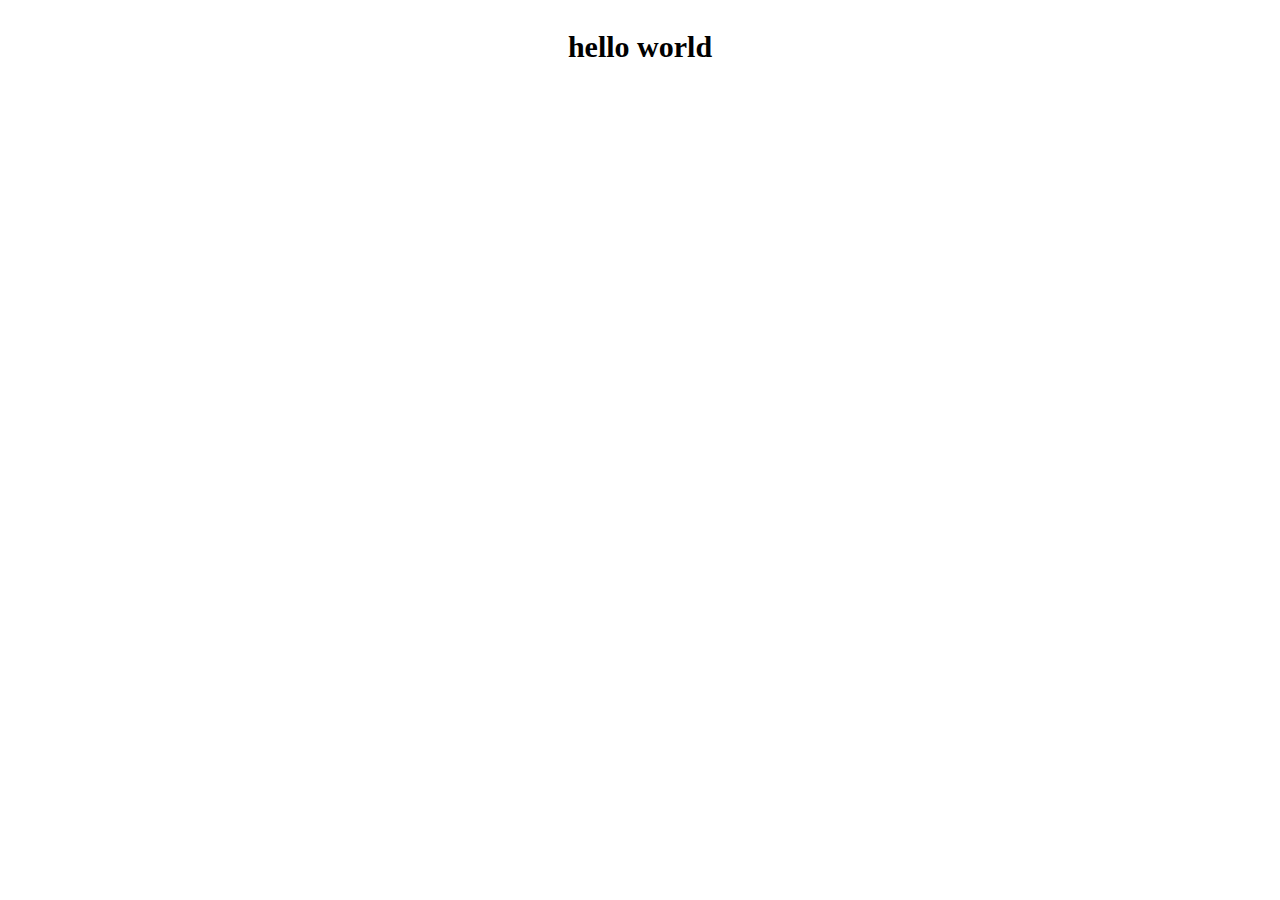
==== index.html @ 48a721a9 "test" ====
<!DOCTYPE html>
<html lang="en">
<head>
  <meta charset="UTF-8">
  <meta name="viewport" content="width=device-width, initial-scale=1.0">
  <title>Home</title>
  <link rel="stylesheet" href="./HomePage/css/index.css">
</head>
<body>
  <p>
    hello world
  </p>
  <script src="./HomePage/js/index.js"></script>
</body>
</html>
---- HomePage/css/index.css ----
p{
  font-size: 30px;
  font-weight: 600;
  text-align: center;
}
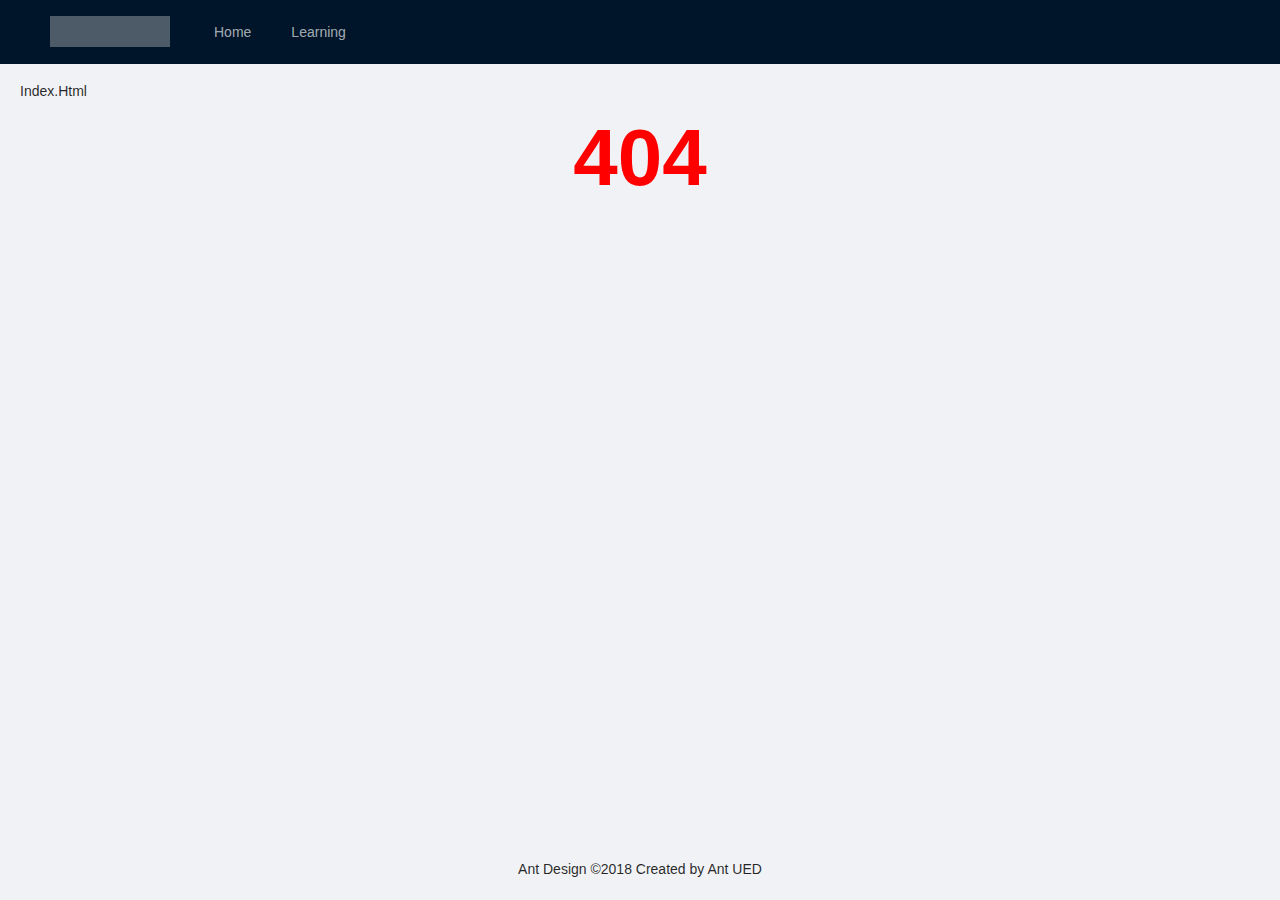
==== commit c8cfd720: "." ====
--- a/index.html
+++ b/index.html
@@ -1,15 +1 @@
-<!DOCTYPE html>
-<html lang="en">
-<head>
-  <meta charset="UTF-8">
-  <meta name="viewport" content="width=device-width, initial-scale=1.0">
-  <title>Home</title>
-  <link rel="stylesheet" href="./HomePage/css/index.css">
-</head>
-<body>
-  <p>
-    hello world
-  </p>
-  <script src="./HomePage/js/index.js"></script>
-</body>
-</html>
+<!doctype html><html lang="en"><head><meta charset="utf-8"/><link rel="icon" href="/favicon.ico"/><meta name="viewport" content="width=device-width,initial-scale=1"/><meta name="description" content="Web site created using create-react-app"/><title>React App</title><link href="/static/css/Home.196498eb.chunk.css" rel="stylesheet"><link href="/static/css/main.1b3ee5f7.chunk.css" rel="stylesheet"></head><body><noscript>You need to enable JavaScript to run this app.</noscript><div id="root"></div><script>!function(e){function t(t){for(var n,o,c=t[0],i=t[1],f=t[2],l=0,d=[];l<c.length;l++)o=c[l],Object.prototype.hasOwnProperty.call(a,o)&&a[o]&&d.push(a[o][0]),a[o]=0;for(n in i)Object.prototype.hasOwnProperty.call(i,n)&&(e[n]=i[n]);for(s&&s(t);d.length;)d.shift()();return u.push.apply(u,f||[]),r()}function r(){for(var e,t=0;t<u.length;t++){for(var r=u[t],n=!0,o=1;o<r.length;o++){var i=r[o];0!==a[i]&&(n=!1)}n&&(u.splice(t--,1),e=c(c.s=r[0]))}return e}var n={},o={6:0},a={6:0},u=[];function c(t){if(n[t])return n[t].exports;var r=n[t]={i:t,l:!1,exports:{}};return e[t].call(r.exports,r,r.exports,c),r.l=!0,r.exports}c.e=function(e){var t=[];o[e]?t.push(o[e]):0!==o[e]&&{1:1,3:1,4:1,7:1,9:1,10:1,11:1,12:1}[e]&&t.push(o[e]=new Promise((function(t,r){for(var n="static/css/"+({4:"Learning"}[e]||e)+"."+{1:"1827054a",2:"31d6cfe0",3:"cb53216a",4:"d2383e07",7:"b29476c6",8:"31d6cfe0",9:"dea8c4d2",10:"a58c45a1",11:"d4d47a6e",12:"c398d44c"}[e]+".chunk.css",a=c.p+n,u=document.getElementsByTagName("link"),i=0;i<u.length;i++){var f=(s=u[i]).getAttribute("data-href")||s.getAttribute("href");if("stylesheet"===s.rel&&(f===n||f===a))return t()}var l=document.getElementsByTagName("style");for(i=0;i<l.length;i++){var s;if((f=(s=l[i]).getAttribute("data-href"))===n||f===a)return t()}var d=document.createElement("link");d.rel="stylesheet",d.type="text/css",d.onload=t,d.onerror=function(t){var n=t&&t.target&&t.target.src||a,u=new Error("Loading CSS chunk "+e+" failed.\n("+n+")");u.code="CSS_CHUNK_LOAD_FAILED",u.request=n,delete o[e],d.parentNode.removeChild(d),r(u)},d.href=a,document.getElementsByTagName("head")[0].appendChild(d)})).then((function(){o[e]=0})));var r=a[e];if(0!==r)if(r)t.push(r[2]);else{var n=new Promise((function(t,n){r=a[e]=[t,n]}));t.push(r[2]=n);var u,i=document.createElement("script");i.charset="utf-8",i.timeout=120,c.nc&&i.setAttribute("nonce",c.nc),i.src=function(e){return c.p+"static/js/"+({4:"Learning"}[e]||e)+"."+{1:"b231ebff",2:"02b47a61",3:"0fbbfbaf",4:"65dc80e7",7:"49245a9d",8:"f3d7d1c0",9:"6855965c",10:"fd630f3b",11:"4dc9463c",12:"7bfeb279"}[e]+".chunk.js"}(e);var f=new Error;u=function(t){i.onerror=i.onload=null,clearTimeout(l);var r=a[e];if(0!==r){if(r){var n=t&&("load"===t.type?"missing":t.type),o=t&&t.target&&t.target.src;f.message="Loading chunk "+e+" failed.\n("+n+": "+o+")",f.name="ChunkLoadError",f.type=n,f.request=o,r[1](f)}a[e]=void 0}};var l=setTimeout((function(){u({type:"timeout",target:i})}),12e4);i.onerror=i.onload=u,document.head.appendChild(i)}return Promise.all(t)},c.m=e,c.c=n,c.d=function(e,t,r){c.o(e,t)||Object.defineProperty(e,t,{enumerable:!0,get:r})},c.r=function(e){"undefined"!=typeof Symbol&&Symbol.toStringTag&&Object.defineProperty(e,Symbol.toStringTag,{value:"Module"}),Object.defineProperty(e,"__esModule",{value:!0})},c.t=function(e,t){if(1&t&&(e=c(e)),8&t)return e;if(4&t&&"object"==typeof e&&e&&e.__esModule)return e;var r=Object.create(null);if(c.r(r),Object.defineProperty(r,"default",{enumerable:!0,value:e}),2&t&&"string"!=typeof e)for(var n in e)c.d(r,n,function(t){return e[t]}.bind(null,n));return r},c.n=function(e){var t=e&&e.__esModule?function(){return e.default}:function(){return e};return c.d(t,"a",t),t},c.o=function(e,t){return Object.prototype.hasOwnProperty.call(e,t)},c.p="/",c.oe=function(e){throw console.error(e),e};var i=this["webpackJsonpapp-one"]=this["webpackJsonpapp-one"]||[],f=i.push.bind(i);i.push=t,i=i.slice();for(var l=0;l<i.length;l++)t(i[l]);var s=f;r()}([])</script><script src="/static/js/Home.09c6f2a5.chunk.js"></script><script src="/static/js/main.4d17800c.chunk.js"></script></body></html>--- a/static/css/Home.196498eb.chunk.css
+++ b/static/css/Home.196498eb.chunk.css
@@ -0,0 +1 @@
+[class*=ant-]::-ms-clear,[class*=ant-] input::-ms-clear,[class*=ant-] input::-ms-reveal,[class^=ant-]::-ms-clear,[class^=ant-] input::-ms-clear,[class^=ant-] input::-ms-reveal{display:none}[class*=ant-],[class*=ant-] *,[class*=ant-] :after,[class*=ant-] :before,[class^=ant-],[class^=ant-] *,[class^=ant-] :after,[class^=ant-] :before{box-sizing:border-box}body,html{width:100%;height:100%}input::-ms-clear,input::-ms-reveal{display:none}*,:after,:before{box-sizing:border-box}html{font-family:sans-serif;line-height:1.15;-webkit-text-size-adjust:100%;-ms-text-size-adjust:100%;-ms-overflow-style:scrollbar;-webkit-tap-highlight-color:rgba(0,0,0,0)}@-ms-viewport{width:device-width}body{margin:0;color:rgba(0,0,0,.85);font-size:14px;font-family:-apple-system,BlinkMacSystemFont,"Segoe UI",Roboto,"Helvetica Neue",Arial,"Noto Sans",sans-serif,"Apple Color Emoji","Segoe UI Emoji","Segoe UI Symbol","Noto Color Emoji";font-variant:tabular-nums;line-height:1.5715;background-color:#fff;font-feature-settings:"tnum","tnum"}[tabindex="-1"]:focus{outline:none!important}hr{box-sizing:content-box;height:0;overflow:visible}h1,h2,h3,h4,h5,h6{margin-top:0;margin-bottom:.5em;color:rgba(0,0,0,.85);font-weight:500}p{margin-top:0;margin-bottom:1em}abbr[data-original-title],abbr[title]{text-decoration:underline;-webkit-text-decoration:underline dotted;text-decoration:underline dotted;border-bottom:0;cursor:help}address{margin-bottom:1em;font-style:normal;line-height:inherit}input[type=number],input[type=password],input[type=text],textarea{-webkit-appearance:none}dl,ol,ul{margin-top:0;margin-bottom:1em}ol ol,ol ul,ul ol,ul ul{margin-bottom:0}dt{font-weight:500}dd{margin-bottom:.5em;margin-left:0}blockquote{margin:0 0 1em}dfn{font-style:italic}b,strong{font-weight:bolder}small{font-size:80%}sub,sup{position:relative;font-size:75%;line-height:0;vertical-align:baseline}sub{bottom:-.25em}sup{top:-.5em}a{color:#1890ff;text-decoration:none;background-color:transparent;outline:none;cursor:pointer;transition:color .3s;-webkit-text-decoration-skip:objects}a:hover{color:#40a9ff}a:active{color:#096dd9}a:active,a:focus,a:hover{text-decoration:none;outline:0}a[disabled]{color:rgba(0,0,0,.25);cursor:not-allowed;pointer-events:none}code,kbd,pre,samp{font-size:1em;font-family:"SFMono-Regular",Consolas,"Liberation Mono",Menlo,Courier,monospace}pre{margin-top:0;margin-bottom:1em;overflow:auto}figure{margin:0 0 1em}img{vertical-align:middle;border-style:none}svg:not(:root){overflow:hidden}[role=button],a,area,button,input:not([type=range]),label,select,summary,textarea{touch-action:manipulation}table{border-collapse:collapse}caption{padding-top:.75em;padding-bottom:.3em;color:rgba(0,0,0,.45);text-align:left;caption-side:bottom}th{text-align:inherit}button,input,optgroup,select,textarea{margin:0;color:inherit;font-size:inherit;font-family:inherit;line-height:inherit}button,input{overflow:visible}button,select{text-transform:none}[type=reset],[type=submit],button,html [type=button]{-webkit-appearance:button}[type=button]::-moz-focus-inner,[type=reset]::-moz-focus-inner,[type=submit]::-moz-focus-inner,button::-moz-focus-inner{padding:0;border-style:none}input[type=checkbox],input[type=radio]{box-sizing:border-box;padding:0}input[type=date],input[type=datetime-local],input[type=month],input[type=time]{-webkit-appearance:listbox}textarea{overflow:auto;resize:vertical}fieldset{min-width:0;margin:0;padding:0;border:0}legend{display:block;width:100%;max-width:100%;margin-bottom:.5em;padding:0;color:inherit;font-size:1.5em;line-height:inherit;white-space:normal}progress{vertical-align:baseline}[type=number]::-webkit-inner-spin-button,[type=number]::-webkit-outer-spin-button{height:auto}[type=search]{outline-offset:-2px;-webkit-appearance:none}[type=search]::-webkit-search-cancel-button,[type=search]::-webkit-search-decoration{-webkit-appearance:none}::-webkit-file-upload-button{font:inherit;-webkit-appearance:button}output{display:inline-block}summary{display:list-item}template{display:none}[hidden]{display:none!important}mark{padding:.2em;background-color:#feffe6}::-moz-selection{color:#fff;background:#1890ff}::selection{color:#fff;background:#1890ff}.clearfix:after,.clearfix:before{display:table;content:""}.clearfix:after{clear:both}.anticon{display:inline-block;color:inherit;font-style:normal;line-height:0;text-align:center;text-transform:none;vertical-align:-.125em;text-rendering:optimizeLegibility;-webkit-font-smoothing:antialiased;-moz-osx-font-smoothing:grayscale}.anticon>*{line-height:1}.anticon svg{display:inline-block}.anticon:before{display:none}.anticon .anticon-icon{display:block}.anticon[tabindex]{cursor:pointer}.anticon-spin,.anticon-spin:before{display:inline-block;-webkit-animation:loadingCircle 1s linear infinite;animation:loadingCircle 1s linear infinite}.ant-fade-appear,.ant-fade-enter,.ant-fade-leave{-webkit-animation-duration:.2s;animation-duration:.2s;-webkit-animation-fill-mode:both;animation-fill-mode:both;-webkit-animation-play-state:paused;animation-play-state:paused}.ant-fade-appear.ant-fade-appear-active,.ant-fade-enter.ant-fade-enter-active{-webkit-animation-name:antFadeIn;animation-name:antFadeIn;-webkit-animation-play-state:running;animation-play-state:running}.ant-fade-leave.ant-fade-leave-active{-webkit-animation-name:antFadeOut;animation-name:antFadeOut;-webkit-animation-play-state:running;animation-play-state:running;pointer-events:none}.ant-fade-appear,.ant-fade-enter{opacity:0}.ant-fade-appear,.ant-fade-enter,.ant-fade-leave{-webkit-animation-timing-function:linear;animation-timing-function:linear}@-webkit-keyframes antFadeIn{0%{opacity:0}to{opacity:1}}@keyframes antFadeIn{0%{opacity:0}to{opacity:1}}@-webkit-keyframes antFadeOut{0%{opacity:1}to{opacity:0}}@keyframes antFadeOut{0%{opacity:1}to{opacity:0}}.ant-move-up-appear,.ant-move-up-enter,.ant-move-up-leave{-webkit-animation-duration:.2s;animation-duration:.2s;-webkit-animation-fill-mode:both;animation-fill-mode:both;-webkit-animation-play-state:paused;animation-play-state:paused}.ant-move-up-appear.ant-move-up-appear-active,.ant-move-up-enter.ant-move-up-enter-active{-webkit-animation-name:antMoveUpIn;animation-name:antMoveUpIn;-webkit-animation-play-state:running;animation-play-state:running}.ant-move-up-leave.ant-move-up-leave-active{-webkit-animation-name:antMoveUpOut;animation-name:antMoveUpOut;-webkit-animation-play-state:running;animation-play-state:running;pointer-events:none}.ant-move-up-appear,.ant-move-up-enter{opacity:0;-webkit-animation-timing-function:cubic-bezier(.08,.82,.17,1);animation-timing-function:cubic-bezier(.08,.82,.17,1)}.ant-move-up-leave{-webkit-animation-timing-function:cubic-bezier(.6,.04,.98,.34);animation-timing-function:cubic-bezier(.6,.04,.98,.34)}.ant-move-down-appear,.ant-move-down-enter,.ant-move-down-leave{-webkit-animation-duration:.2s;animation-duration:.2s;-webkit-animation-fill-mode:both;animation-fill-mode:both;-webkit-animation-play-state:paused;animation-play-state:paused}.ant-move-down-appear.ant-move-down-appear-active,.ant-move-down-enter.ant-move-down-enter-active{-webkit-animation-name:antMoveDownIn;animation-name:antMoveDownIn;-webkit-animation-play-state:running;animation-play-state:running}.ant-move-down-leave.ant-move-down-leave-active{-webkit-animation-name:antMoveDownOut;animation-name:antMoveDownOut;-webkit-animation-play-state:running;animation-play-state:running;pointer-events:none}.ant-move-down-appear,.ant-move-down-enter{opacity:0;-webkit-animation-timing-function:cubic-bezier(.08,.82,.17,1);animation-timing-function:cubic-bezier(.08,.82,.17,1)}.ant-move-down-leave{-webkit-animation-timing-function:cubic-bezier(.6,.04,.98,.34);animation-timing-function:cubic-bezier(.6,.04,.98,.34)}.ant-move-left-appear,.ant-move-left-enter,.ant-move-left-leave{-webkit-animation-duration:.2s;animation-duration:.2s;-webkit-animation-fill-mode:both;animation-fill-mode:both;-webkit-animation-play-state:paused;animation-play-state:paused}.ant-move-left-appear.ant-move-left-appear-active,.ant-move-left-enter.ant-move-left-enter-active{-webkit-animation-name:antMoveLeftIn;animation-name:antMoveLeftIn;-webkit-animation-play-state:running;animation-play-state:running}.ant-move-left-leave.ant-move-left-leave-active{-webkit-animation-name:antMoveLeftOut;animation-name:antMoveLeftOut;-webkit-animation-play-state:running;animation-play-state:running;pointer-events:none}.ant-move-left-appear,.ant-move-left-enter{opacity:0;-webkit-animation-timing-function:cubic-bezier(.08,.82,.17,1);animation-timing-function:cubic-bezier(.08,.82,.17,1)}.ant-move-left-leave{-webkit-animation-timing-function:cubic-bezier(.6,.04,.98,.34);animation-timing-function:cubic-bezier(.6,.04,.98,.34)}.ant-move-right-appear,.ant-move-right-enter,.ant-move-right-leave{-webkit-animation-duration:.2s;animation-duration:.2s;-webkit-animation-fill-mode:both;animation-fill-mode:both;-webkit-animation-play-state:paused;animation-play-state:paused}.ant-move-right-appear.ant-move-right-appear-active,.ant-move-right-enter.ant-move-right-enter-active{-webkit-animation-name:antMoveRightIn;animation-name:antMoveRightIn;-webkit-animation-play-state:running;animation-play-state:running}.ant-move-right-leave.ant-move-right-leave-active{-webkit-animation-name:antMoveRightOut;animation-name:antMoveRightOut;-webkit-animation-play-state:running;animation-play-state:running;pointer-events:none}.ant-move-right-appear,.ant-move-right-enter{opacity:0;-webkit-animation-timing-function:cubic-bezier(.08,.82,.17,1);animation-timing-function:cubic-bezier(.08,.82,.17,1)}.ant-move-right-leave{-webkit-animation-timing-function:cubic-bezier(.6,.04,.98,.34);animation-timing-function:cubic-bezier(.6,.04,.98,.34)}@-webkit-keyframes antMoveDownIn{0%{transform:translateY(100%);transform-origin:0 0;opacity:0}to{transform:translateY(0);transform-origin:0 0;opacity:1}}@keyframes antMoveDownIn{0%{transform:translateY(100%);transform-origin:0 0;opacity:0}to{transform:translateY(0);transform-origin:0 0;opacity:1}}@-webkit-keyframes antMoveDownOut{0%{transform:translateY(0);transform-origin:0 0;opacity:1}to{transform:translateY(100%);transform-origin:0 0;opacity:0}}@keyframes antMoveDownOut{0%{transform:translateY(0);transform-origin:0 0;opacity:1}to{transform:translateY(100%);transform-origin:0 0;opacity:0}}@-webkit-keyframes antMoveLeftIn{0%{transform:translateX(-100%);transform-origin:0 0;opacity:0}to{transform:translateX(0);transform-origin:0 0;opacity:1}}@keyframes antMoveLeftIn{0%{transform:translateX(-100%);transform-origin:0 0;opacity:0}to{transform:translateX(0);transform-origin:0 0;opacity:1}}@-webkit-keyframes antMoveLeftOut{0%{transform:translateX(0);transform-origin:0 0;opacity:1}to{transform:translateX(-100%);transform-origin:0 0;opacity:0}}@keyframes antMoveLeftOut{0%{transform:translateX(0);transform-origin:0 0;opacity:1}to{transform:translateX(-100%);transform-origin:0 0;opacity:0}}@-webkit-keyframes antMoveRightIn{0%{transform:translateX(100%);transform-origin:0 0;opacity:0}to{transform:translateX(0);transform-origin:0 0;opacity:1}}@keyframes antMoveRightIn{0%{transform:translateX(100%);transform-origin:0 0;opacity:0}to{transform:translateX(0);transform-origin:0 0;opacity:1}}@-webkit-keyframes antMoveRightOut{0%{transform:translateX(0);transform-origin:0 0;opacity:1}to{transform:translateX(100%);transform-origin:0 0;opacity:0}}@keyframes antMoveRightOut{0%{transform:translateX(0);transform-origin:0 0;opacity:1}to{transform:translateX(100%);transform-origin:0 0;opacity:0}}@-webkit-keyframes antMoveUpIn{0%{transform:translateY(-100%);transform-origin:0 0;opacity:0}to{transform:translateY(0);transform-origin:0 0;opacity:1}}@keyframes antMoveUpIn{0%{transform:translateY(-100%);transform-origin:0 0;opacity:0}to{transform:translateY(0);transform-origin:0 0;opacity:1}}@-webkit-keyframes antMoveUpOut{0%{transform:translateY(0);transform-origin:0 0;opacity:1}to{transform:translateY(-100%);transform-origin:0 0;opacity:0}}@keyframes antMoveUpOut{0%{transform:translateY(0);transform-origin:0 0;opacity:1}to{transform:translateY(-100%);transform-origin:0 0;opacity:0}}@-webkit-keyframes loadingCircle{to{transform:rotate(1turn)}}@keyframes loadingCircle{to{transform:rotate(1turn)}}[ant-click-animating-without-extra-node=true],[ant-click-animating=true]{position:relative}html{--antd-wave-shadow-color:#1890ff;--scroll-bar:0}.ant-click-animating-node,[ant-click-animating-without-extra-node=true]:after{position:absolute;top:0;right:0;bottom:0;left:0;display:block;border-radius:inherit;box-shadow:0 0 0 0 #1890ff;box-shadow:0 0 0 0 var(--antd-wave-shadow-color);opacity:.2;-webkit-animation:fadeEffect 2s cubic-bezier(.08,.82,.17,1),waveEffect .4s cubic-bezier(.08,.82,.17,1);animation:fadeEffect 2s cubic-bezier(.08,.82,.17,1),waveEffect .4s cubic-bezier(.08,.82,.17,1);-webkit-animation-fill-mode:forwards;animation-fill-mode:forwards;content:"";pointer-events:none}@-webkit-keyframes waveEffect{to{box-shadow:0 0 0 #1890ff;box-shadow:0 0 0 6px #1890ff;box-shadow:0 0 0 6px var(--antd-wave-shadow-color)}}@keyframes waveEffect{to{box-shadow:0 0 0 #1890ff;box-shadow:0 0 0 6px #1890ff;box-shadow:0 0 0 6px var(--antd-wave-shadow-color)}}@-webkit-keyframes fadeEffect{to{opacity:0}}@keyframes fadeEffect{to{opacity:0}}.ant-slide-up-appear,.ant-slide-up-enter,.ant-slide-up-leave{-webkit-animation-duration:.2s;animation-duration:.2s;-webkit-animation-fill-mode:both;animation-fill-mode:both;-webkit-animation-play-state:paused;animation-play-state:paused}.ant-slide-up-appear.ant-slide-up-appear-active,.ant-slide-up-enter.ant-slide-up-enter-active{-webkit-animation-name:antSlideUpIn;animation-name:antSlideUpIn;-webkit-animation-play-state:running;animation-play-state:running}.ant-slide-up-leave.ant-slide-up-leave-active{-webkit-animation-name:antSlideUpOut;animation-name:antSlideUpOut;-webkit-animation-play-state:running;animation-play-state:running;pointer-events:none}.ant-slide-up-appear,.ant-slide-up-enter{opacity:0;-webkit-animation-timing-function:cubic-bezier(.23,1,.32,1);animation-timing-function:cubic-bezier(.23,1,.32,1)}.ant-slide-up-leave{-webkit-animation-timing-function:cubic-bezier(.755,.05,.855,.06);animation-timing-function:cubic-bezier(.755,.05,.855,.06)}.ant-slide-down-appear,.ant-slide-down-enter,.ant-slide-down-leave{-webkit-animation-duration:.2s;animation-duration:.2s;-webkit-animation-fill-mode:both;animation-fill-mode:both;-webkit-animation-play-state:paused;animation-play-state:paused}.ant-slide-down-appear.ant-slide-down-appear-active,.ant-slide-down-enter.ant-slide-down-enter-active{-webkit-animation-name:antSlideDownIn;animation-name:antSlideDownIn;-webkit-animation-play-state:running;animation-play-state:running}.ant-slide-down-leave.ant-slide-down-leave-active{-webkit-animation-name:antSlideDownOut;animation-name:antSlideDownOut;-webkit-animation-play-state:running;animation-play-state:running;pointer-events:none}.ant-slide-down-appear,.ant-slide-down-enter{opacity:0;-webkit-animation-timing-function:cubic-bezier(.23,1,.32,1);animation-timing-function:cubic-bezier(.23,1,.32,1)}.ant-slide-down-leave{-webkit-animation-timing-function:cubic-bezier(.755,.05,.855,.06);animation-timing-function:cubic-bezier(.755,.05,.855,.06)}.ant-slide-left-appear,.ant-slide-left-enter,.ant-slide-left-leave{-webkit-animation-duration:.2s;animation-duration:.2s;-webkit-animation-fill-mode:both;animation-fill-mode:both;-webkit-animation-play-state:paused;animation-play-state:paused}.ant-slide-left-appear.ant-slide-left-appear-active,.ant-slide-left-enter.ant-slide-left-enter-active{-webkit-animation-name:antSlideLeftIn;animation-name:antSlideLeftIn;-webkit-animation-play-state:running;animation-play-state:running}.ant-slide-left-leave.ant-slide-left-leave-active{-webkit-animation-name:antSlideLeftOut;animation-name:antSlideLeftOut;-webkit-animation-play-state:running;animation-play-state:running;pointer-events:none}.ant-slide-left-appear,.ant-slide-left-enter{opacity:0;-webkit-animation-timing-function:cubic-bezier(.23,1,.32,1);animation-timing-function:cubic-bezier(.23,1,.32,1)}.ant-slide-left-leave{-webkit-animation-timing-function:cubic-bezier(.755,.05,.855,.06);animation-timing-function:cubic-bezier(.755,.05,.855,.06)}.ant-slide-right-appear,.ant-slide-right-enter,.ant-slide-right-leave{-webkit-animation-duration:.2s;animation-duration:.2s;-webkit-animation-fill-mode:both;animation-fill-mode:both;-webkit-animation-play-state:paused;animation-play-state:paused}.ant-slide-right-appear.ant-slide-right-appear-active,.ant-slide-right-enter.ant-slide-right-enter-active{-webkit-animation-name:antSlideRightIn;animation-name:antSlideRightIn;-webkit-animation-play-state:running;animation-play-state:running}.ant-slide-right-leave.ant-slide-right-leave-active{-webkit-animation-name:antSlideRightOut;animation-name:antSlideRightOut;-webkit-animation-play-state:running;animation-play-state:running;pointer-events:none}.ant-slide-right-appear,.ant-slide-right-enter{opacity:0;-webkit-animation-timing-function:cubic-bezier(.23,1,.32,1);animation-timing-function:cubic-bezier(.23,1,.32,1)}.ant-slide-right-leave{-webkit-animation-timing-function:cubic-bezier(.755,.05,.855,.06);animation-timing-function:cubic-bezier(.755,.05,.855,.06)}@-webkit-keyframes antSlideUpIn{0%{transform:scaleY(.8);transform-origin:0 0;opacity:0}to{transform:scaleY(1);transform-origin:0 0;opacity:1}}@keyframes antSlideUpIn{0%{transform:scaleY(.8);transform-origin:0 0;opacity:0}to{transform:scaleY(1);transform-origin:0 0;opacity:1}}@-webkit-keyframes antSlideUpOut{0%{transform:scaleY(1);transform-origin:0 0;opacity:1}to{transform:scaleY(.8);transform-origin:0 0;opacity:0}}@keyframes antSlideUpOut{0%{transform:scaleY(1);transform-origin:0 0;opacity:1}to{transform:scaleY(.8);transform-origin:0 0;opacity:0}}@-webkit-keyframes antSlideDownIn{0%{transform:scaleY(.8);transform-origin:100% 100%;opacity:0}to{transform:scaleY(1);transform-origin:100% 100%;opacity:1}}@keyframes antSlideDownIn{0%{transform:scaleY(.8);transform-origin:100% 100%;opacity:0}to{transform:scaleY(1);transform-origin:100% 100%;opacity:1}}@-webkit-keyframes antSlideDownOut{0%{transform:scaleY(1);transform-origin:100% 100%;opacity:1}to{transform:scaleY(.8);transform-origin:100% 100%;opacity:0}}@keyframes antSlideDownOut{0%{transform:scaleY(1);transform-origin:100% 100%;opacity:1}to{transform:scaleY(.8);transform-origin:100% 100%;opacity:0}}@-webkit-keyframes antSlideLeftIn{0%{transform:scaleX(.8);transform-origin:0 0;opacity:0}to{transform:scaleX(1);transform-origin:0 0;opacity:1}}@keyframes antSlideLeftIn{0%{transform:scaleX(.8);transform-origin:0 0;opacity:0}to{transform:scaleX(1);transform-origin:0 0;opacity:1}}@-webkit-keyframes antSlideLeftOut{0%{transform:scaleX(1);transform-origin:0 0;opacity:1}to{transform:scaleX(.8);transform-origin:0 0;opacity:0}}@keyframes antSlideLeftOut{0%{transform:scaleX(1);transform-origin:0 0;opacity:1}to{transform:scaleX(.8);transform-origin:0 0;opacity:0}}@-webkit-keyframes antSlideRightIn{0%{transform:scaleX(.8);transform-origin:100% 0;opacity:0}to{transform:scaleX(1);transform-origin:100% 0;opacity:1}}@keyframes antSlideRightIn{0%{transform:scaleX(.8);transform-origin:100% 0;opacity:0}to{transform:scaleX(1);transform-origin:100% 0;opacity:1}}@-webkit-keyframes antSlideRightOut{0%{transform:scaleX(1);transform-origin:100% 0;opacity:1}to{transform:scaleX(.8);transform-origin:100% 0;opacity:0}}@keyframes antSlideRightOut{0%{transform:scaleX(1);transform-origin:100% 0;opacity:1}to{transform:scaleX(.8);transform-origin:100% 0;opacity:0}}.ant-zoom-appear,.ant-zoom-enter,.ant-zoom-leave{-webkit-animation-duration:.2s;animation-duration:.2s;-webkit-animation-fill-mode:both;animation-fill-mode:both;-webkit-animation-play-state:paused;animation-play-state:paused}.ant-zoom-appear.ant-zoom-appear-active,.ant-zoom-enter.ant-zoom-enter-active{-webkit-animation-name:antZoomIn;animation-name:antZoomIn;-webkit-animation-play-state:running;animation-play-state:running}.ant-zoom-leave.ant-zoom-leave-active{-webkit-animation-name:antZoomOut;animation-name:antZoomOut;-webkit-animation-play-state:running;animation-play-state:running;pointer-events:none}.ant-zoom-appear,.ant-zoom-enter{transform:scale(0);opacity:0;-webkit-animation-timing-function:cubic-bezier(.08,.82,.17,1);animation-timing-function:cubic-bezier(.08,.82,.17,1)}.ant-zoom-appear-prepare,.ant-zoom-enter-prepare{transform:none}.ant-zoom-leave{-webkit-animation-timing-function:cubic-bezier(.78,.14,.15,.86);animation-timing-function:cubic-bezier(.78,.14,.15,.86)}.ant-zoom-big-appear,.ant-zoom-big-enter,.ant-zoom-big-leave{-webkit-animation-duration:.2s;animation-duration:.2s;-webkit-animation-fill-mode:both;animation-fill-mode:both;-webkit-animation-play-state:paused;animation-play-state:paused}.ant-zoom-big-appear.ant-zoom-big-appear-active,.ant-zoom-big-enter.ant-zoom-big-enter-active{-webkit-animation-name:antZoomBigIn;animation-name:antZoomBigIn;-webkit-animation-play-state:running;animation-play-state:running}.ant-zoom-big-leave.ant-zoom-big-leave-active{-webkit-animation-name:antZoomBigOut;animation-name:antZoomBigOut;-webkit-animation-play-state:running;animation-play-state:running;pointer-events:none}.ant-zoom-big-appear,.ant-zoom-big-enter{transform:scale(0);opacity:0;-webkit-animation-timing-function:cubic-bezier(.08,.82,.17,1);animation-timing-function:cubic-bezier(.08,.82,.17,1)}.ant-zoom-big-appear-prepare,.ant-zoom-big-enter-prepare{transform:none}.ant-zoom-big-leave{-webkit-animation-timing-function:cubic-bezier(.78,.14,.15,.86);animation-timing-function:cubic-bezier(.78,.14,.15,.86)}.ant-zoom-big-fast-appear,.ant-zoom-big-fast-enter,.ant-zoom-big-fast-leave{-webkit-animation-duration:.1s;animation-duration:.1s;-webkit-animation-fill-mode:both;animation-fill-mode:both;-webkit-animation-play-state:paused;animation-play-state:paused}.ant-zoom-big-fast-appear.ant-zoom-big-fast-appear-active,.ant-zoom-big-fast-enter.ant-zoom-big-fast-enter-active{-webkit-animation-name:antZoomBigIn;animation-name:antZoomBigIn;-webkit-animation-play-state:running;animation-play-state:running}.ant-zoom-big-fast-leave.ant-zoom-big-fast-leave-active{-webkit-animation-name:antZoomBigOut;animation-name:antZoomBigOut;-webkit-animation-play-state:running;animation-play-state:running;pointer-events:none}.ant-zoom-big-fast-appear,.ant-zoom-big-fast-enter{transform:scale(0);opacity:0;-webkit-animation-timing-function:cubic-bezier(.08,.82,.17,1);animation-timing-function:cubic-bezier(.08,.82,.17,1)}.ant-zoom-big-fast-appear-prepare,.ant-zoom-big-fast-enter-prepare{transform:none}.ant-zoom-big-fast-leave{-webkit-animation-timing-function:cubic-bezier(.78,.14,.15,.86);animation-timing-function:cubic-bezier(.78,.14,.15,.86)}.ant-zoom-up-appear,.ant-zoom-up-enter,.ant-zoom-up-leave{-webkit-animation-duration:.2s;animation-duration:.2s;-webkit-animation-fill-mode:both;animation-fill-mode:both;-webkit-animation-play-state:paused;animation-play-state:paused}.ant-zoom-up-appear.ant-zoom-up-appear-active,.ant-zoom-up-enter.ant-zoom-up-enter-active{-webkit-animation-name:antZoomUpIn;animation-name:antZoomUpIn;-webkit-animation-play-state:running;animation-play-state:running}.ant-zoom-up-leave.ant-zoom-up-leave-active{-webkit-animation-name:antZoomUpOut;animation-name:antZoomUpOut;-webkit-animation-play-state:running;animation-play-state:running;pointer-events:none}.ant-zoom-up-appear,.ant-zoom-up-enter{transform:scale(0);opacity:0;-webkit-animation-timing-function:cubic-bezier(.08,.82,.17,1);animation-timing-function:cubic-bezier(.08,.82,.17,1)}.ant-zoom-up-appear-prepare,.ant-zoom-up-enter-prepare{transform:none}.ant-zoom-up-leave{-webkit-animation-timing-function:cubic-bezier(.78,.14,.15,.86);animation-timing-function:cubic-bezier(.78,.14,.15,.86)}.ant-zoom-down-appear,.ant-zoom-down-enter,.ant-zoom-down-leave{-webkit-animation-duration:.2s;animation-duration:.2s;-webkit-animation-fill-mode:both;animation-fill-mode:both;-webkit-animation-play-state:paused;animation-play-state:paused}.ant-zoom-down-appear.ant-zoom-down-appear-active,.ant-zoom-down-enter.ant-zoom-down-enter-active{-webkit-animation-name:antZoomDownIn;animation-name:antZoomDownIn;-webkit-animation-play-state:running;animation-play-state:running}.ant-zoom-down-leave.ant-zoom-down-leave-active{-webkit-animation-name:antZoomDownOut;animation-name:antZoomDownOut;-webkit-animation-play-state:running;animation-play-state:running;pointer-events:none}.ant-zoom-down-appear,.ant-zoom-down-enter{transform:scale(0);opacity:0;-webkit-animation-timing-function:cubic-bezier(.08,.82,.17,1);animation-timing-function:cubic-bezier(.08,.82,.17,1)}.ant-zoom-down-appear-prepare,.ant-zoom-down-enter-prepare{transform:none}.ant-zoom-down-leave{-webkit-animation-timing-function:cubic-bezier(.78,.14,.15,.86);animation-timing-function:cubic-bezier(.78,.14,.15,.86)}.ant-zoom-left-appear,.ant-zoom-left-enter,.ant-zoom-left-leave{-webkit-animation-duration:.2s;animation-duration:.2s;-webkit-animation-fill-mode:both;animation-fill-mode:both;-webkit-animation-play-state:paused;animation-play-state:paused}.ant-zoom-left-appear.ant-zoom-left-appear-active,.ant-zoom-left-enter.ant-zoom-left-enter-active{-webkit-animation-name:antZoomLeftIn;animation-name:antZoomLeftIn;-webkit-animation-play-state:running;animation-play-state:running}.ant-zoom-left-leave.ant-zoom-left-leave-active{-webkit-animation-name:antZoomLeftOut;animation-name:antZoomLeftOut;-webkit-animation-play-state:running;animation-play-state:running;pointer-events:none}.ant-zoom-left-appear,.ant-zoom-left-enter{transform:scale(0);opacity:0;-webkit-animation-timing-function:cubic-bezier(.08,.82,.17,1);animation-timing-function:cubic-bezier(.08,.82,.17,1)}.ant-zoom-left-appear-prepare,.ant-zoom-left-enter-prepare{transform:none}.ant-zoom-left-leave{-webkit-animation-timing-function:cubic-bezier(.78,.14,.15,.86);animation-timing-function:cubic-bezier(.78,.14,.15,.86)}.ant-zoom-right-appear,.ant-zoom-right-enter,.ant-zoom-right-leave{-webkit-animation-duration:.2s;animation-duration:.2s;-webkit-animation-fill-mode:both;animation-fill-mode:both;-webkit-animation-play-state:paused;animation-play-state:paused}.ant-zoom-right-appear.ant-zoom-right-appear-active,.ant-zoom-right-enter.ant-zoom-right-enter-active{-webkit-animation-name:antZoomRightIn;animation-name:antZoomRightIn;-webkit-animation-play-state:running;animation-play-state:running}.ant-zoom-right-leave.ant-zoom-right-leave-active{-webkit-animation-name:antZoomRightOut;animation-name:antZoomRightOut;-webkit-animation-play-state:running;animation-play-state:running;pointer-events:none}.ant-zoom-right-appear,.ant-zoom-right-enter{transform:scale(0);opacity:0;-webkit-animation-timing-function:cubic-bezier(.08,.82,.17,1);animation-timing-function:cubic-bezier(.08,.82,.17,1)}.ant-zoom-right-appear-prepare,.ant-zoom-right-enter-prepare{transform:none}.ant-zoom-right-leave{-webkit-animation-timing-function:cubic-bezier(.78,.14,.15,.86);animation-timing-function:cubic-bezier(.78,.14,.15,.86)}@-webkit-keyframes antZoomIn{0%{transform:scale(.2);opacity:0}to{transform:scale(1);opacity:1}}@keyframes antZoomIn{0%{transform:scale(.2);opacity:0}to{transform:scale(1);opacity:1}}@-webkit-keyframes antZoomOut{0%{transform:scale(1)}to{transform:scale(.2);opacity:0}}@keyframes antZoomOut{0%{transform:scale(1)}to{transform:scale(.2);opacity:0}}@-webkit-keyframes antZoomBigIn{0%{transform:scale(.8);opacity:0}to{transform:scale(1);opacity:1}}@keyframes antZoomBigIn{0%{transform:scale(.8);opacity:0}to{transform:scale(1);opacity:1}}@-webkit-keyframes antZoomBigOut{0%{transform:scale(1)}to{transform:scale(.8);opacity:0}}@keyframes antZoomBigOut{0%{transform:scale(1)}to{transform:scale(.8);opacity:0}}@-webkit-keyframes antZoomUpIn{0%{transform:scale(.8);transform-origin:50% 0;opacity:0}to{transform:scale(1);transform-origin:50% 0}}@keyframes antZoomUpIn{0%{transform:scale(.8);transform-origin:50% 0;opacity:0}to{transform:scale(1);transform-origin:50% 0}}@-webkit-keyframes antZoomUpOut{0%{transform:scale(1);transform-origin:50% 0}to{transform:scale(.8);transform-origin:50% 0;opacity:0}}@keyframes antZoomUpOut{0%{transform:scale(1);transform-origin:50% 0}to{transform:scale(.8);transform-origin:50% 0;opacity:0}}@-webkit-keyframes antZoomLeftIn{0%{transform:scale(.8);transform-origin:0 50%;opacity:0}to{transform:scale(1);transform-origin:0 50%}}@keyframes antZoomLeftIn{0%{transform:scale(.8);transform-origin:0 50%;opacity:0}to{transform:scale(1);transform-origin:0 50%}}@-webkit-keyframes antZoomLeftOut{0%{transform:scale(1);transform-origin:0 50%}to{transform:scale(.8);transform-origin:0 50%;opacity:0}}@keyframes antZoomLeftOut{0%{transform:scale(1);transform-origin:0 50%}to{transform:scale(.8);transform-origin:0 50%;opacity:0}}@-webkit-keyframes antZoomRightIn{0%{transform:scale(.8);transform-origin:100% 50%;opacity:0}to{transform:scale(1);transform-origin:100% 50%}}@keyframes antZoomRightIn{0%{transform:scale(.8);transform-origin:100% 50%;opacity:0}to{transform:scale(1);transform-origin:100% 50%}}@-webkit-keyframes antZoomRightOut{0%{transform:scale(1);transform-origin:100% 50%}to{transform:scale(.8);transform-origin:100% 50%;opacity:0}}@keyframes antZoomRightOut{0%{transform:scale(1);transform-origin:100% 50%}to{transform:scale(.8);transform-origin:100% 50%;opacity:0}}@-webkit-keyframes antZoomDownIn{0%{transform:scale(.8);transform-origin:50% 100%;opacity:0}to{transform:scale(1);transform-origin:50% 100%}}@keyframes antZoomDownIn{0%{transform:scale(.8);transform-origin:50% 100%;opacity:0}to{transform:scale(1);transform-origin:50% 100%}}@-webkit-keyframes antZoomDownOut{0%{transform:scale(1);transform-origin:50% 100%}to{transform:scale(.8);transform-origin:50% 100%;opacity:0}}@keyframes antZoomDownOut{0%{transform:scale(1);transform-origin:50% 100%}to{transform:scale(.8);transform-origin:50% 100%;opacity:0}}.ant-motion-collapse-legacy{overflow:hidden}.ant-motion-collapse,.ant-motion-collapse-legacy-active{transition:height .2s cubic-bezier(.645,.045,.355,1),opacity .2s cubic-bezier(.645,.045,.355,1)!important}.ant-motion-collapse{overflow:hidden}.ant-breadcrumb{box-sizing:border-box;margin:0;padding:0;color:rgba(0,0,0,.85);font-variant:tabular-nums;line-height:1.5715;list-style:none;font-feature-settings:"tnum","tnum";color:rgba(0,0,0,.45);font-size:14px}.ant-breadcrumb .anticon{font-size:14px}.ant-breadcrumb a{color:rgba(0,0,0,.45);transition:color .3s}.ant-breadcrumb a:hover{color:#40a9ff}.ant-breadcrumb>span:last-child,.ant-breadcrumb>span:last-child a{color:rgba(0,0,0,.85)}.ant-breadcrumb>span:last-child .ant-breadcrumb-separator{display:none}.ant-breadcrumb-separator{margin:0 8px;color:rgba(0,0,0,.45)}.ant-breadcrumb-link>.anticon+a,.ant-breadcrumb-link>.anticon+span,.ant-breadcrumb-overlay-link>.anticon{margin-left:4px}.ant-breadcrumb-rtl{direction:rtl}.ant-breadcrumb-rtl:before{display:table;content:""}.ant-breadcrumb-rtl:after{display:table;clear:both;content:""}.ant-breadcrumb-rtl>span{float:right}.ant-breadcrumb-rtl .ant-breadcrumb-link>.anticon+a,.ant-breadcrumb-rtl .ant-breadcrumb-link>.anticon+span,.ant-breadcrumb-rtl .ant-breadcrumb-overlay-link>.anticon{margin-right:4px;margin-left:0}.ant-menu-item-danger.ant-menu-item,.ant-menu-item-danger.ant-menu-item-active,.ant-menu-item-danger.ant-menu-item:hover{color:#ff4d4f}.ant-menu-item-danger.ant-menu-item:active{background:#fff1f0}.ant-menu-item-danger.ant-menu-item-selected,.ant-menu-item-danger.ant-menu-item-selected>a,.ant-menu-item-danger.ant-menu-item-selected>a:hover{color:#ff4d4f}.ant-menu:not(.ant-menu-horizontal) .ant-menu-item-danger.ant-menu-item-selected{background-color:#fff1f0}.ant-menu-inline .ant-menu-item-danger.ant-menu-item:after{border-right-color:#ff4d4f}.ant-menu-dark .ant-menu-item-danger.ant-menu-item,.ant-menu-dark .ant-menu-item-danger.ant-menu-item:hover,.ant-menu-dark .ant-menu-item-danger.ant-menu-item>a{color:#ff4d4f}.ant-menu-dark.ant-menu-dark:not(.ant-menu-horizontal) .ant-menu-item-danger.ant-menu-item-selected{color:#fff;background-color:#ff4d4f}.ant-menu{box-sizing:border-box;font-variant:tabular-nums;line-height:1.5715;font-feature-settings:"tnum","tnum";margin:0;padding:0;color:rgba(0,0,0,.85);font-size:14px;line-height:0;text-align:left;list-style:none;background:#fff;outline:none;box-shadow:0 3px 6px -4px rgba(0,0,0,.12),0 6px 16px 0 rgba(0,0,0,.08),0 9px 28px 8px rgba(0,0,0,.05);transition:background .3s,width .3s cubic-bezier(.2,0,0,1) 0s}.ant-menu:after,.ant-menu:before{display:table;content:""}.ant-menu:after{clear:both}.ant-menu ol,.ant-menu ul{margin:0;padding:0;list-style:none}.ant-menu-hidden{display:none}.ant-menu-item-group-title{height:1.5715;padding:8px 16px;color:rgba(0,0,0,.45);font-size:14px;line-height:1.5715;transition:all .3s}.ant-menu-horizontal .ant-menu-submenu{transition:border-color .3s cubic-bezier(.645,.045,.355,1),background .3s cubic-bezier(.645,.045,.355,1)}.ant-menu-submenu,.ant-menu-submenu-inline{transition:border-color .3s cubic-bezier(.645,.045,.355,1),background .3s cubic-bezier(.645,.045,.355,1),padding .15s cubic-bezier(.645,.045,.355,1)}.ant-menu-submenu-selected{color:#1890ff}.ant-menu-item:active,.ant-menu-submenu-title:active{background:#e6f7ff}.ant-menu-submenu .ant-menu-sub{cursor:auto;transition:background .3s cubic-bezier(.645,.045,.355,1),padding .3s cubic-bezier(.645,.045,.355,1)}.ant-menu-item a{color:rgba(0,0,0,.85)}.ant-menu-item a:hover{color:#1890ff}.ant-menu-item a:before{position:absolute;top:0;right:0;bottom:0;left:0;background-color:transparent;content:""}.ant-menu-item>.ant-badge a{color:rgba(0,0,0,.85)}.ant-menu-item>.ant-badge a:hover{color:#1890ff}.ant-menu-item-divider{height:1px;overflow:hidden;line-height:0;background-color:#f0f0f0}.ant-menu-item-active,.ant-menu-item:hover,.ant-menu-submenu-active,.ant-menu-submenu-title:hover,.ant-menu:not(.ant-menu-inline) .ant-menu-submenu-open{color:#1890ff}.ant-menu-horizontal .ant-menu-item,.ant-menu-horizontal .ant-menu-submenu{margin-top:-1px}.ant-menu-horizontal>.ant-menu-item-active,.ant-menu-horizontal>.ant-menu-item:hover,.ant-menu-horizontal>.ant-menu-submenu .ant-menu-submenu-title:hover{background-color:transparent}.ant-menu-item-selected,.ant-menu-item-selected a,.ant-menu-item-selected a:hover{color:#1890ff}.ant-menu:not(.ant-menu-horizontal) .ant-menu-item-selected{background-color:#e6f7ff}.ant-menu-inline,.ant-menu-vertical,.ant-menu-vertical-left{border-right:1px solid #f0f0f0}.ant-menu-vertical-right{border-left:1px solid #f0f0f0}.ant-menu-vertical-left.ant-menu-sub,.ant-menu-vertical-right.ant-menu-sub,.ant-menu-vertical.ant-menu-sub{min-width:160px;max-height:calc(100vh - 100px);padding:0;overflow:hidden;border-right:0}.ant-menu-vertical-left.ant-menu-sub:not([class*=-active]),.ant-menu-vertical-right.ant-menu-sub:not([class*=-active]),.ant-menu-vertical.ant-menu-sub:not([class*=-active]){overflow-x:hidden;overflow-y:auto}.ant-menu-vertical-left.ant-menu-sub .ant-menu-item,.ant-menu-vertical-right.ant-menu-sub .ant-menu-item,.ant-menu-vertical.ant-menu-sub .ant-menu-item{left:0;margin-left:0;border-right:0}.ant-menu-vertical-left.ant-menu-sub .ant-menu-item:after,.ant-menu-vertical-right.ant-menu-sub .ant-menu-item:after,.ant-menu-vertical.ant-menu-sub .ant-menu-item:after{border-right:0}.ant-menu-vertical-left.ant-menu-sub>.ant-menu-item,.ant-menu-vertical-left.ant-menu-sub>.ant-menu-submenu,.ant-menu-vertical-right.ant-menu-sub>.ant-menu-item,.ant-menu-vertical-right.ant-menu-sub>.ant-menu-submenu,.ant-menu-vertical.ant-menu-sub>.ant-menu-item,.ant-menu-vertical.ant-menu-sub>.ant-menu-submenu{transform-origin:0 0}.ant-menu-horizontal.ant-menu-sub{min-width:114px}.ant-menu-horizontal .ant-menu-item,.ant-menu-horizontal .ant-menu-submenu-title{transition:border-color .3s,background .3s}.ant-menu-item,.ant-menu-submenu-title{position:relative;display:block;margin:0;padding:0 20px;white-space:nowrap;cursor:pointer;transition:border-color .3s,background .3s,padding .15s cubic-bezier(.645,.045,.355,1)}.ant-menu-item .ant-menu-item-icon,.ant-menu-item .anticon,.ant-menu-submenu-title .ant-menu-item-icon,.ant-menu-submenu-title .anticon{min-width:14px;margin-right:10px;font-size:14px;transition:font-size .15s cubic-bezier(.215,.61,.355,1),margin .3s cubic-bezier(.645,.045,.355,1),color .3s}.ant-menu-item .ant-menu-item-icon+span,.ant-menu-item .anticon+span,.ant-menu-submenu-title .ant-menu-item-icon+span,.ant-menu-submenu-title .anticon+span{opacity:1;transition:opacity .3s cubic-bezier(.645,.045,.355,1),width .3s cubic-bezier(.645,.045,.355,1),color .3s}.ant-menu-item.ant-menu-item-only-child>.ant-menu-item-icon,.ant-menu-item.ant-menu-item-only-child>.anticon,.ant-menu-submenu-title.ant-menu-item-only-child>.ant-menu-item-icon,.ant-menu-submenu-title.ant-menu-item-only-child>.anticon{margin-right:0}.ant-menu>.ant-menu-item-divider{height:1px;margin:1px 0;padding:0;overflow:hidden;line-height:0;background-color:#f0f0f0}.ant-menu-submenu-popup{position:absolute;z-index:1050;background:transparent;border-radius:2px;box-shadow:none;transform-origin:0 0}.ant-menu-submenu-popup:before{position:absolute;top:-7px;right:0;bottom:0;left:0;z-index:-1;width:100%;height:100%;opacity:.0001;content:" "}.ant-menu-submenu-placement-rightTop:before{top:0;left:-7px}.ant-menu-submenu>.ant-menu{background-color:#fff;border-radius:2px}.ant-menu-submenu>.ant-menu-submenu-title:after{transition:transform .3s cubic-bezier(.645,.045,.355,1)}.ant-menu-submenu-popup>.ant-menu{background-color:#fff}.ant-menu-submenu-arrow,.ant-menu-submenu-expand-icon{position:absolute;top:50%;right:16px;width:10px;color:rgba(0,0,0,.85);transform:translateY(-50%);transition:transform .3s cubic-bezier(.645,.045,.355,1)}.ant-menu-submenu-arrow:after,.ant-menu-submenu-arrow:before{position:absolute;width:6px;height:1.5px;background-color:currentColor;border-radius:2px;transition:background .3s cubic-bezier(.645,.045,.355,1),transform .3s cubic-bezier(.645,.045,.355,1),top .3s cubic-bezier(.645,.045,.355,1),color .3s cubic-bezier(.645,.045,.355,1);content:""}.ant-menu-submenu-arrow:before{transform:rotate(45deg) translateY(-2.5px)}.ant-menu-submenu-arrow:after{transform:rotate(-45deg) translateY(2.5px)}.ant-menu-submenu:hover>.ant-menu-submenu-title>.ant-menu-submenu-arrow,.ant-menu-submenu:hover>.ant-menu-submenu-title>.ant-menu-submenu-expand-icon{color:#1890ff}.ant-menu-submenu-inline .ant-menu-submenu-arrow:before{transform:rotate(-45deg) translateX(2.5px)}.ant-menu-submenu-inline .ant-menu-submenu-arrow:after{transform:rotate(45deg) translateX(-2.5px)}.ant-menu-submenu-horizontal .ant-menu-submenu-arrow{display:none}.ant-menu-submenu-open.ant-menu-submenu-inline>.ant-menu-submenu-title>.ant-menu-submenu-arrow{transform:translateY(-2px)}.ant-menu-submenu-open.ant-menu-submenu-inline>.ant-menu-submenu-title>.ant-menu-submenu-arrow:after{transform:rotate(-45deg) translateX(-2.5px)}.ant-menu-submenu-open.ant-menu-submenu-inline>.ant-menu-submenu-title>.ant-menu-submenu-arrow:before{transform:rotate(45deg) translateX(2.5px)}.ant-menu-vertical-left .ant-menu-submenu-selected,.ant-menu-vertical-right .ant-menu-submenu-selected,.ant-menu-vertical .ant-menu-submenu-selected{color:#1890ff}.ant-menu-horizontal{line-height:46px;border:0;border-bottom:1px solid #f0f0f0;box-shadow:none}.ant-menu-horizontal:not(.ant-menu-dark)>.ant-menu-item,.ant-menu-horizontal:not(.ant-menu-dark)>.ant-menu-submenu{margin:-1px 20px 0;padding:0}.ant-menu-horizontal:not(.ant-menu-dark)>.ant-menu-item-active,.ant-menu-horizontal:not(.ant-menu-dark)>.ant-menu-item-open,.ant-menu-horizontal:not(.ant-menu-dark)>.ant-menu-item-selected,.ant-menu-horizontal:not(.ant-menu-dark)>.ant-menu-item:hover,.ant-menu-horizontal:not(.ant-menu-dark)>.ant-menu-submenu-active,.ant-menu-horizontal:not(.ant-menu-dark)>.ant-menu-submenu-open,.ant-menu-horizontal:not(.ant-menu-dark)>.ant-menu-submenu-selected,.ant-menu-horizontal:not(.ant-menu-dark)>.ant-menu-submenu:hover{color:#1890ff;border-bottom:2px solid #1890ff}.ant-menu-horizontal>.ant-menu-item,.ant-menu-horizontal>.ant-menu-submenu{position:relative;top:1px;display:inline-block;vertical-align:bottom;border-bottom:2px solid transparent}.ant-menu-horizontal>.ant-menu-submenu>.ant-menu-submenu-title{padding:0}.ant-menu-horizontal>.ant-menu-item a{color:rgba(0,0,0,.85)}.ant-menu-horizontal>.ant-menu-item a:hover{color:#1890ff}.ant-menu-horizontal>.ant-menu-item a:before{bottom:-2px}.ant-menu-horizontal>.ant-menu-item-selected a{color:#1890ff}.ant-menu-horizontal:after{display:block;clear:both;height:0;content:"\20"}.ant-menu-inline .ant-menu-item,.ant-menu-vertical-left .ant-menu-item,.ant-menu-vertical-right .ant-menu-item,.ant-menu-vertical .ant-menu-item{position:relative}.ant-menu-inline .ant-menu-item:after,.ant-menu-vertical-left .ant-menu-item:after,.ant-menu-vertical-right .ant-menu-item:after,.ant-menu-vertical .ant-menu-item:after{position:absolute;top:0;right:0;bottom:0;border-right:3px solid #1890ff;transform:scaleY(.0001);opacity:0;transition:transform .15s cubic-bezier(.215,.61,.355,1),opacity .15s cubic-bezier(.215,.61,.355,1);content:""}.ant-menu-inline .ant-menu-item,.ant-menu-inline .ant-menu-submenu-title,.ant-menu-vertical-left .ant-menu-item,.ant-menu-vertical-left .ant-menu-submenu-title,.ant-menu-vertical-right .ant-menu-item,.ant-menu-vertical-right .ant-menu-submenu-title,.ant-menu-vertical .ant-menu-item,.ant-menu-vertical .ant-menu-submenu-title{height:40px;margin-top:4px;margin-bottom:4px;padding:0 16px;overflow:hidden;line-height:40px;text-overflow:ellipsis}.ant-menu-inline .ant-menu-submenu,.ant-menu-vertical-left .ant-menu-submenu,.ant-menu-vertical-right .ant-menu-submenu,.ant-menu-vertical .ant-menu-submenu{padding-bottom:.02px}.ant-menu-inline .ant-menu-item:not(:last-child),.ant-menu-vertical-left .ant-menu-item:not(:last-child),.ant-menu-vertical-right .ant-menu-item:not(:last-child),.ant-menu-vertical .ant-menu-item:not(:last-child){margin-bottom:8px}.ant-menu-inline>.ant-menu-item,.ant-menu-inline>.ant-menu-submenu>.ant-menu-submenu-title,.ant-menu-vertical-left>.ant-menu-item,.ant-menu-vertical-left>.ant-menu-submenu>.ant-menu-submenu-title,.ant-menu-vertical-right>.ant-menu-item,.ant-menu-vertical-right>.ant-menu-submenu>.ant-menu-submenu-title,.ant-menu-vertical>.ant-menu-item,.ant-menu-vertical>.ant-menu-submenu>.ant-menu-submenu-title{height:40px;line-height:40px}.ant-menu-vertical .ant-menu-submenu-title{padding-right:34px}.ant-menu-inline{width:100%}.ant-menu-inline .ant-menu-item-selected:after,.ant-menu-inline .ant-menu-selected:after{transform:scaleY(1);opacity:1;transition:transform .15s cubic-bezier(.645,.045,.355,1),opacity .15s cubic-bezier(.645,.045,.355,1)}.ant-menu-inline .ant-menu-item,.ant-menu-inline .ant-menu-submenu-title{width:calc(100% + 1px)}.ant-menu-inline .ant-menu-submenu-title{padding-right:34px}.ant-menu-inline-collapsed{width:80px}.ant-menu-inline-collapsed>.ant-menu-item,.ant-menu-inline-collapsed>.ant-menu-item-group>.ant-menu-item-group-list>.ant-menu-item,.ant-menu-inline-collapsed>.ant-menu-item-group>.ant-menu-item-group-list>.ant-menu-submenu>.ant-menu-submenu-title,.ant-menu-inline-collapsed>.ant-menu-submenu>.ant-menu-submenu-title{left:0;padding:0 calc(50% - 8px);text-overflow:clip}.ant-menu-inline-collapsed>.ant-menu-item-group>.ant-menu-item-group-list>.ant-menu-item .ant-menu-submenu-arrow,.ant-menu-inline-collapsed>.ant-menu-item-group>.ant-menu-item-group-list>.ant-menu-submenu>.ant-menu-submenu-title .ant-menu-submenu-arrow,.ant-menu-inline-collapsed>.ant-menu-item .ant-menu-submenu-arrow,.ant-menu-inline-collapsed>.ant-menu-submenu>.ant-menu-submenu-title .ant-menu-submenu-arrow{display:none}.ant-menu-inline-collapsed>.ant-menu-item-group>.ant-menu-item-group-list>.ant-menu-item .ant-menu-item-icon,.ant-menu-inline-collapsed>.ant-menu-item-group>.ant-menu-item-group-list>.ant-menu-item .anticon,.ant-menu-inline-collapsed>.ant-menu-item-group>.ant-menu-item-group-list>.ant-menu-submenu>.ant-menu-submenu-title .ant-menu-item-icon,.ant-menu-inline-collapsed>.ant-menu-item-group>.ant-menu-item-group-list>.ant-menu-submenu>.ant-menu-submenu-title .anticon,.ant-menu-inline-collapsed>.ant-menu-item .ant-menu-item-icon,.ant-menu-inline-collapsed>.ant-menu-item .anticon,.ant-menu-inline-collapsed>.ant-menu-submenu>.ant-menu-submenu-title .ant-menu-item-icon,.ant-menu-inline-collapsed>.ant-menu-submenu>.ant-menu-submenu-title .anticon{margin:0;font-size:16px;line-height:40px}.ant-menu-inline-collapsed>.ant-menu-item-group>.ant-menu-item-group-list>.ant-menu-item .ant-menu-item-icon+span,.ant-menu-inline-collapsed>.ant-menu-item-group>.ant-menu-item-group-list>.ant-menu-item .anticon+span,.ant-menu-inline-collapsed>.ant-menu-item-group>.ant-menu-item-group-list>.ant-menu-submenu>.ant-menu-submenu-title .ant-menu-item-icon+span,.ant-menu-inline-collapsed>.ant-menu-item-group>.ant-menu-item-group-list>.ant-menu-submenu>.ant-menu-submenu-title .anticon+span,.ant-menu-inline-collapsed>.ant-menu-item .ant-menu-item-icon+span,.ant-menu-inline-collapsed>.ant-menu-item .anticon+span,.ant-menu-inline-collapsed>.ant-menu-submenu>.ant-menu-submenu-title .ant-menu-item-icon+span,.ant-menu-inline-collapsed>.ant-menu-submenu>.ant-menu-submenu-title .anticon+span{display:inline-block;max-width:0;opacity:0}.ant-menu-inline-collapsed .ant-menu-item-icon,.ant-menu-inline-collapsed .anticon{display:inline-block}.ant-menu-inline-collapsed-tooltip{pointer-events:none}.ant-menu-inline-collapsed-tooltip .ant-menu-item-icon,.ant-menu-inline-collapsed-tooltip .anticon{display:none}.ant-menu-inline-collapsed-tooltip a{color:hsla(0,0%,100%,.85)}.ant-menu-inline-collapsed .ant-menu-item-group-title{padding-right:4px;padding-left:4px;overflow:hidden;white-space:nowrap;text-overflow:ellipsis}.ant-menu-item-group-list{margin:0;padding:0}.ant-menu-item-group-list .ant-menu-item,.ant-menu-item-group-list .ant-menu-submenu-title{padding:0 16px 0 28px}.ant-menu-root.ant-menu-inline,.ant-menu-root.ant-menu-vertical,.ant-menu-root.ant-menu-vertical-left,.ant-menu-root.ant-menu-vertical-right{box-shadow:none}.ant-menu-root.ant-menu-inline-collapsed .ant-menu-item>.ant-menu-inline-collapsed-noicon,.ant-menu-root.ant-menu-inline-collapsed .ant-menu-submenu .ant-menu-submenu-title>.ant-menu-inline-collapsed-noicon{font-size:16px;text-align:center}.ant-menu-sub.ant-menu-inline{padding:0;background:#fafafa;border-radius:0;box-shadow:none}.ant-menu-sub.ant-menu-inline>.ant-menu-item,.ant-menu-sub.ant-menu-inline>.ant-menu-submenu>.ant-menu-submenu-title{height:40px;line-height:40px;list-style-position:inside;list-style-type:disc}.ant-menu-sub.ant-menu-inline .ant-menu-item-group-title{padding-left:32px}.ant-menu-item-disabled,.ant-menu-submenu-disabled{color:rgba(0,0,0,.25)!important;background:none;border-color:transparent!important;cursor:not-allowed}.ant-menu-item-disabled a,.ant-menu-submenu-disabled a{color:rgba(0,0,0,.25)!important;pointer-events:none}.ant-menu-item-disabled>.ant-menu-submenu-title,.ant-menu-submenu-disabled>.ant-menu-submenu-title{color:rgba(0,0,0,.25)!important;cursor:not-allowed}.ant-menu-item-disabled>.ant-menu-submenu-title>.ant-menu-submenu-arrow:after,.ant-menu-item-disabled>.ant-menu-submenu-title>.ant-menu-submenu-arrow:before,.ant-menu-submenu-disabled>.ant-menu-submenu-title>.ant-menu-submenu-arrow:after,.ant-menu-submenu-disabled>.ant-menu-submenu-title>.ant-menu-submenu-arrow:before{background:rgba(0,0,0,.25)!important}.ant-layout-header .ant-menu{line-height:inherit}.ant-menu-dark .ant-menu-sub,.ant-menu.ant-menu-dark,.ant-menu.ant-menu-dark .ant-menu-sub{color:hsla(0,0%,100%,.65);background:#001529}.ant-menu-dark .ant-menu-sub .ant-menu-submenu-title .ant-menu-submenu-arrow,.ant-menu.ant-menu-dark .ant-menu-sub .ant-menu-submenu-title .ant-menu-submenu-arrow,.ant-menu.ant-menu-dark .ant-menu-submenu-title .ant-menu-submenu-arrow{opacity:.45;transition:all .3s}.ant-menu-dark .ant-menu-sub .ant-menu-submenu-title .ant-menu-submenu-arrow:after,.ant-menu-dark .ant-menu-sub .ant-menu-submenu-title .ant-menu-submenu-arrow:before,.ant-menu.ant-menu-dark .ant-menu-sub .ant-menu-submenu-title .ant-menu-submenu-arrow:after,.ant-menu.ant-menu-dark .ant-menu-sub .ant-menu-submenu-title .ant-menu-submenu-arrow:before,.ant-menu.ant-menu-dark .ant-menu-submenu-title .ant-menu-submenu-arrow:after,.ant-menu.ant-menu-dark .ant-menu-submenu-title .ant-menu-submenu-arrow:before{background:#fff}.ant-menu-dark.ant-menu-submenu-popup{background:transparent}.ant-menu-dark .ant-menu-inline.ant-menu-sub{background:#000c17}.ant-menu-dark.ant-menu-horizontal{border-bottom:0}.ant-menu-dark.ant-menu-horizontal>.ant-menu-item,.ant-menu-dark.ant-menu-horizontal>.ant-menu-submenu{top:0;margin-top:0;padding:0 20px;border-color:#001529;border-bottom:0}.ant-menu-dark.ant-menu-horizontal>.ant-menu-item:hover{background-color:#1890ff}.ant-menu-dark.ant-menu-horizontal>.ant-menu-item>a:before{bottom:0}.ant-menu-dark .ant-menu-item,.ant-menu-dark .ant-menu-item-group-title,.ant-menu-dark .ant-menu-item>a,.ant-menu-dark .ant-menu-item>span>a{color:hsla(0,0%,100%,.65)}.ant-menu-dark.ant-menu-inline,.ant-menu-dark.ant-menu-vertical,.ant-menu-dark.ant-menu-vertical-left,.ant-menu-dark.ant-menu-vertical-right{border-right:0}.ant-menu-dark.ant-menu-inline .ant-menu-item,.ant-menu-dark.ant-menu-vertical-left .ant-menu-item,.ant-menu-dark.ant-menu-vertical-right .ant-menu-item,.ant-menu-dark.ant-menu-vertical .ant-menu-item{left:0;margin-left:0;border-right:0}.ant-menu-dark.ant-menu-inline .ant-menu-item:after,.ant-menu-dark.ant-menu-vertical-left .ant-menu-item:after,.ant-menu-dark.ant-menu-vertical-right .ant-menu-item:after,.ant-menu-dark.ant-menu-vertical .ant-menu-item:after{border-right:0}.ant-menu-dark.ant-menu-inline .ant-menu-item,.ant-menu-dark.ant-menu-inline .ant-menu-submenu-title{width:100%}.ant-menu-dark .ant-menu-item-active,.ant-menu-dark .ant-menu-item:hover,.ant-menu-dark .ant-menu-submenu-active,.ant-menu-dark .ant-menu-submenu-open,.ant-menu-dark .ant-menu-submenu-selected,.ant-menu-dark .ant-menu-submenu-title:hover{color:#fff;background-color:transparent}.ant-menu-dark .ant-menu-item-active>a,.ant-menu-dark .ant-menu-item-active>span>a,.ant-menu-dark .ant-menu-item:hover>a,.ant-menu-dark .ant-menu-item:hover>span>a,.ant-menu-dark .ant-menu-submenu-active>a,.ant-menu-dark .ant-menu-submenu-active>span>a,.ant-menu-dark .ant-menu-submenu-open>a,.ant-menu-dark .ant-menu-submenu-open>span>a,.ant-menu-dark .ant-menu-submenu-selected>a,.ant-menu-dark .ant-menu-submenu-selected>span>a,.ant-menu-dark .ant-menu-submenu-title:hover>a,.ant-menu-dark .ant-menu-submenu-title:hover>span>a{color:#fff}.ant-menu-dark .ant-menu-item-active>.ant-menu-submenu-title:hover>.ant-menu-submenu-arrow,.ant-menu-dark .ant-menu-item-active>.ant-menu-submenu-title>.ant-menu-submenu-arrow,.ant-menu-dark .ant-menu-item:hover>.ant-menu-submenu-title:hover>.ant-menu-submenu-arrow,.ant-menu-dark .ant-menu-item:hover>.ant-menu-submenu-title>.ant-menu-submenu-arrow,.ant-menu-dark .ant-menu-submenu-active>.ant-menu-submenu-title:hover>.ant-menu-submenu-arrow,.ant-menu-dark .ant-menu-submenu-active>.ant-menu-submenu-title>.ant-menu-submenu-arrow,.ant-menu-dark .ant-menu-submenu-open>.ant-menu-submenu-title:hover>.ant-menu-submenu-arrow,.ant-menu-dark .ant-menu-submenu-open>.ant-menu-submenu-title>.ant-menu-submenu-arrow,.ant-menu-dark .ant-menu-submenu-selected>.ant-menu-submenu-title:hover>.ant-menu-submenu-arrow,.ant-menu-dark .ant-menu-submenu-selected>.ant-menu-submenu-title>.ant-menu-submenu-arrow,.ant-menu-dark .ant-menu-submenu-title:hover>.ant-menu-submenu-title:hover>.ant-menu-submenu-arrow,.ant-menu-dark .ant-menu-submenu-title:hover>.ant-menu-submenu-title>.ant-menu-submenu-arrow{opacity:1}.ant-menu-dark .ant-menu-item-active>.ant-menu-submenu-title:hover>.ant-menu-submenu-arrow:after,.ant-menu-dark .ant-menu-item-active>.ant-menu-submenu-title:hover>.ant-menu-submenu-arrow:before,.ant-menu-dark .ant-menu-item-active>.ant-menu-submenu-title>.ant-menu-submenu-arrow:after,.ant-menu-dark .ant-menu-item-active>.ant-menu-submenu-title>.ant-menu-submenu-arrow:before,.ant-menu-dark .ant-menu-item:hover>.ant-menu-submenu-title:hover>.ant-menu-submenu-arrow:after,.ant-menu-dark .ant-menu-item:hover>.ant-menu-submenu-title:hover>.ant-menu-submenu-arrow:before,.ant-menu-dark .ant-menu-item:hover>.ant-menu-submenu-title>.ant-menu-submenu-arrow:after,.ant-menu-dark .ant-menu-item:hover>.ant-menu-submenu-title>.ant-menu-submenu-arrow:before,.ant-menu-dark .ant-menu-submenu-active>.ant-menu-submenu-title:hover>.ant-menu-submenu-arrow:after,.ant-menu-dark .ant-menu-submenu-active>.ant-menu-submenu-title:hover>.ant-menu-submenu-arrow:before,.ant-menu-dark .ant-menu-submenu-active>.ant-menu-submenu-title>.ant-menu-submenu-arrow:after,.ant-menu-dark .ant-menu-submenu-active>.ant-menu-submenu-title>.ant-menu-submenu-arrow:before,.ant-menu-dark .ant-menu-submenu-open>.ant-menu-submenu-title:hover>.ant-menu-submenu-arrow:after,.ant-menu-dark .ant-menu-submenu-open>.ant-menu-submenu-title:hover>.ant-menu-submenu-arrow:before,.ant-menu-dark .ant-menu-submenu-open>.ant-menu-submenu-title>.ant-menu-submenu-arrow:after,.ant-menu-dark .ant-menu-submenu-open>.ant-menu-submenu-title>.ant-menu-submenu-arrow:before,.ant-menu-dark .ant-menu-submenu-selected>.ant-menu-submenu-title:hover>.ant-menu-submenu-arrow:after,.ant-menu-dark .ant-menu-submenu-selected>.ant-menu-submenu-title:hover>.ant-menu-submenu-arrow:before,.ant-menu-dark .ant-menu-submenu-selected>.ant-menu-submenu-title>.ant-menu-submenu-arrow:after,.ant-menu-dark .ant-menu-submenu-selected>.ant-menu-submenu-title>.ant-menu-submenu-arrow:before,.ant-menu-dark .ant-menu-submenu-title:hover>.ant-menu-submenu-title:hover>.ant-menu-submenu-arrow:after,.ant-menu-dark .ant-menu-submenu-title:hover>.ant-menu-submenu-title:hover>.ant-menu-submenu-arrow:before,.ant-menu-dark .ant-menu-submenu-title:hover>.ant-menu-submenu-title>.ant-menu-submenu-arrow:after,.ant-menu-dark .ant-menu-submenu-title:hover>.ant-menu-submenu-title>.ant-menu-submenu-arrow:before{background:#fff}.ant-menu-dark .ant-menu-item:hover{background-color:transparent}.ant-menu-dark.ant-menu-dark:not(.ant-menu-horizontal) .ant-menu-item-selected{background-color:#1890ff}.ant-menu-dark .ant-menu-item-selected{color:#fff;border-right:0}.ant-menu-dark .ant-menu-item-selected:after{border-right:0}.ant-menu-dark .ant-menu-item-selected .ant-menu-item-icon,.ant-menu-dark .ant-menu-item-selected .ant-menu-item-icon+span,.ant-menu-dark .ant-menu-item-selected .anticon,.ant-menu-dark .ant-menu-item-selected .anticon+span,.ant-menu-dark .ant-menu-item-selected>a,.ant-menu-dark .ant-menu-item-selected>a:hover,.ant-menu-dark .ant-menu-item-selected>span>a,.ant-menu-dark .ant-menu-item-selected>span>a:hover{color:#fff}.ant-menu-submenu-popup.ant-menu-dark .ant-menu-item-selected,.ant-menu.ant-menu-dark .ant-menu-item-selected{background-color:#1890ff}.ant-menu-dark .ant-menu-item-disabled,.ant-menu-dark .ant-menu-item-disabled>a,.ant-menu-dark .ant-menu-item-disabled>span>a,.ant-menu-dark .ant-menu-submenu-disabled,.ant-menu-dark .ant-menu-submenu-disabled>a,.ant-menu-dark .ant-menu-submenu-disabled>span>a{color:hsla(0,0%,100%,.35)!important;opacity:.8}.ant-menu-dark .ant-menu-item-disabled>.ant-menu-submenu-title,.ant-menu-dark .ant-menu-submenu-disabled>.ant-menu-submenu-title{color:hsla(0,0%,100%,.35)!important}.ant-menu-dark .ant-menu-item-disabled>.ant-menu-submenu-title>.ant-menu-submenu-arrow:after,.ant-menu-dark .ant-menu-item-disabled>.ant-menu-submenu-title>.ant-menu-submenu-arrow:before,.ant-menu-dark .ant-menu-submenu-disabled>.ant-menu-submenu-title>.ant-menu-submenu-arrow:after,.ant-menu-dark .ant-menu-submenu-disabled>.ant-menu-submenu-title>.ant-menu-submenu-arrow:before{background:hsla(0,0%,100%,.35)!important}.ant-menu.ant-menu-rtl{direction:rtl;text-align:right}.ant-menu-rtl .ant-menu-item-group-title{text-align:right}.ant-menu-rtl.ant-menu-inline,.ant-menu-rtl.ant-menu-vertical{border-right:none;border-left:1px solid #f0f0f0}.ant-menu-rtl.ant-menu-dark.ant-menu-inline,.ant-menu-rtl.ant-menu-dark.ant-menu-vertical{border-left:none}.ant-menu-rtl.ant-menu-vertical-left.ant-menu-sub>.ant-menu-item,.ant-menu-rtl.ant-menu-vertical-left.ant-menu-sub>.ant-menu-submenu,.ant-menu-rtl.ant-menu-vertical-right.ant-menu-sub>.ant-menu-item,.ant-menu-rtl.ant-menu-vertical-right.ant-menu-sub>.ant-menu-submenu,.ant-menu-rtl.ant-menu-vertical.ant-menu-sub>.ant-menu-item,.ant-menu-rtl.ant-menu-vertical.ant-menu-sub>.ant-menu-submenu{transform-origin:top right}.ant-menu-rtl .ant-menu-item .ant-menu-item-icon,.ant-menu-rtl .ant-menu-item .anticon,.ant-menu-rtl .ant-menu-submenu-title .ant-menu-item-icon,.ant-menu-rtl .ant-menu-submenu-title .anticon{margin-right:auto;margin-left:10px}.ant-menu-rtl .ant-menu-item.ant-menu-item-only-child>.ant-menu-item-icon,.ant-menu-rtl .ant-menu-item.ant-menu-item-only-child>.anticon,.ant-menu-rtl .ant-menu-submenu-title.ant-menu-item-only-child>.ant-menu-item-icon,.ant-menu-rtl .ant-menu-submenu-title.ant-menu-item-only-child>.anticon{margin-left:0}.ant-menu-submenu-rtl.ant-menu-submenu-popup{transform-origin:100% 0}.ant-menu-rtl .ant-menu-submenu-inline>.ant-menu-submenu-title .ant-menu-submenu-arrow,.ant-menu-rtl .ant-menu-submenu-vertical-left>.ant-menu-submenu-title .ant-menu-submenu-arrow,.ant-menu-rtl .ant-menu-submenu-vertical-right>.ant-menu-submenu-title .ant-menu-submenu-arrow,.ant-menu-rtl .ant-menu-submenu-vertical>.ant-menu-submenu-title .ant-menu-submenu-arrow{right:auto;left:16px}.ant-menu-rtl .ant-menu-submenu-vertical-left>.ant-menu-submenu-title .ant-menu-submenu-arrow:before,.ant-menu-rtl .ant-menu-submenu-vertical-right>.ant-menu-submenu-title .ant-menu-submenu-arrow:before,.ant-menu-rtl .ant-menu-submenu-vertical>.ant-menu-submenu-title .ant-menu-submenu-arrow:before{transform:rotate(-45deg) translateY(-2px)}.ant-menu-rtl .ant-menu-submenu-vertical-left>.ant-menu-submenu-title .ant-menu-submenu-arrow:after,.ant-menu-rtl .ant-menu-submenu-vertical-right>.ant-menu-submenu-title .ant-menu-submenu-arrow:after,.ant-menu-rtl .ant-menu-submenu-vertical>.ant-menu-submenu-title .ant-menu-submenu-arrow:after{transform:rotate(45deg) translateY(2px)}.ant-menu-rtl.ant-menu-inline .ant-menu-item:after,.ant-menu-rtl.ant-menu-vertical-left .ant-menu-item:after,.ant-menu-rtl.ant-menu-vertical-right .ant-menu-item:after,.ant-menu-rtl.ant-menu-vertical .ant-menu-item:after{right:auto;left:0}.ant-menu-rtl.ant-menu-inline .ant-menu-item,.ant-menu-rtl.ant-menu-inline .ant-menu-submenu-title,.ant-menu-rtl.ant-menu-vertical-left .ant-menu-item,.ant-menu-rtl.ant-menu-vertical-left .ant-menu-submenu-title,.ant-menu-rtl.ant-menu-vertical-right .ant-menu-item,.ant-menu-rtl.ant-menu-vertical-right .ant-menu-submenu-title,.ant-menu-rtl.ant-menu-vertical .ant-menu-item,.ant-menu-rtl.ant-menu-vertical .ant-menu-submenu-title{text-align:right}.ant-menu-rtl.ant-menu-inline .ant-menu-submenu-title{padding-right:0;padding-left:34px}.ant-menu-rtl.ant-menu-vertical .ant-menu-submenu-title{padding-right:16px;padding-left:34px}.ant-menu-rtl.ant-menu-inline-collapsed.ant-menu-vertical .ant-menu-submenu-title{padding:0 calc(50% - 8px)}.ant-menu-rtl .ant-menu-item-group-list .ant-menu-item,.ant-menu-rtl .ant-menu-item-group-list .ant-menu-submenu-title{padding:0 28px 0 16px}.ant-menu-sub.ant-menu-inline{border:0}.ant-menu-rtl.ant-menu-sub.ant-menu-inline .ant-menu-item-group-title{padding-right:32px;padding-left:0}.ant-tooltip{box-sizing:border-box;margin:0;padding:0;color:rgba(0,0,0,.85);font-size:14px;font-variant:tabular-nums;line-height:1.5715;list-style:none;font-feature-settings:"tnum","tnum";position:absolute;z-index:1070;display:block;max-width:250px;visibility:visible}.ant-tooltip-hidden{display:none}.ant-tooltip-placement-top,.ant-tooltip-placement-topLeft,.ant-tooltip-placement-topRight{padding-bottom:8px}.ant-tooltip-placement-right,.ant-tooltip-placement-rightBottom,.ant-tooltip-placement-rightTop{padding-left:8px}.ant-tooltip-placement-bottom,.ant-tooltip-placement-bottomLeft,.ant-tooltip-placement-bottomRight{padding-top:8px}.ant-tooltip-placement-left,.ant-tooltip-placement-leftBottom,.ant-tooltip-placement-leftTop{padding-right:8px}.ant-tooltip-inner{min-width:30px;min-height:32px;padding:6px 8px;color:#fff;text-align:left;text-decoration:none;word-wrap:break-word;background-color:rgba(0,0,0,.75);border-radius:2px;box-shadow:0 3px 6px -4px rgba(0,0,0,.12),0 6px 16px 0 rgba(0,0,0,.08),0 9px 28px 8px rgba(0,0,0,.05)}.ant-tooltip-arrow{position:absolute;display:block;width:13.07106781px;height:13.07106781px;overflow:hidden;background:transparent;pointer-events:none}.ant-tooltip-arrow-content{position:absolute;top:0;right:0;bottom:0;left:0;display:block;width:5px;height:5px;margin:auto;background-color:rgba(0,0,0,.75);content:"";pointer-events:auto}.ant-tooltip-placement-top .ant-tooltip-arrow,.ant-tooltip-placement-topLeft .ant-tooltip-arrow,.ant-tooltip-placement-topRight .ant-tooltip-arrow{bottom:-5.07106781px}.ant-tooltip-placement-top .ant-tooltip-arrow-content,.ant-tooltip-placement-topLeft .ant-tooltip-arrow-content,.ant-tooltip-placement-topRight .ant-tooltip-arrow-content{box-shadow:3px 3px 7px rgba(0,0,0,.07);transform:translateY(-6.53553391px) rotate(45deg)}.ant-tooltip-placement-top .ant-tooltip-arrow{left:50%;transform:translateX(-50%)}.ant-tooltip-placement-topLeft .ant-tooltip-arrow{left:13px}.ant-tooltip-placement-topRight .ant-tooltip-arrow{right:13px}.ant-tooltip-placement-right .ant-tooltip-arrow,.ant-tooltip-placement-rightBottom .ant-tooltip-arrow,.ant-tooltip-placement-rightTop .ant-tooltip-arrow{left:-5.07106781px}.ant-tooltip-placement-right .ant-tooltip-arrow-content,.ant-tooltip-placement-rightBottom .ant-tooltip-arrow-content,.ant-tooltip-placement-rightTop .ant-tooltip-arrow-content{box-shadow:-3px 3px 7px rgba(0,0,0,.07);transform:translateX(6.53553391px) rotate(45deg)}.ant-tooltip-placement-right .ant-tooltip-arrow{top:50%;transform:translateY(-50%)}.ant-tooltip-placement-rightTop .ant-tooltip-arrow{top:5px}.ant-tooltip-placement-rightBottom .ant-tooltip-arrow{bottom:5px}.ant-tooltip-placement-left .ant-tooltip-arrow,.ant-tooltip-placement-leftBottom .ant-tooltip-arrow,.ant-tooltip-placement-leftTop .ant-tooltip-arrow{right:-5.07106781px}.ant-tooltip-placement-left .ant-tooltip-arrow-content,.ant-tooltip-placement-leftBottom .ant-tooltip-arrow-content,.ant-tooltip-placement-leftTop .ant-tooltip-arrow-content{box-shadow:3px -3px 7px rgba(0,0,0,.07);transform:translateX(-6.53553391px) rotate(45deg)}.ant-tooltip-placement-left .ant-tooltip-arrow{top:50%;transform:translateY(-50%)}.ant-tooltip-placement-leftTop .ant-tooltip-arrow{top:5px}.ant-tooltip-placement-leftBottom .ant-tooltip-arrow{bottom:5px}.ant-tooltip-placement-bottom .ant-tooltip-arrow,.ant-tooltip-placement-bottomLeft .ant-tooltip-arrow,.ant-tooltip-placement-bottomRight .ant-tooltip-arrow{top:-5.07106781px}.ant-tooltip-placement-bottom .ant-tooltip-arrow-content,.ant-tooltip-placement-bottomLeft .ant-tooltip-arrow-content,.ant-tooltip-placement-bottomRight .ant-tooltip-arrow-content{box-shadow:-3px -3px 7px rgba(0,0,0,.07);transform:translateY(6.53553391px) rotate(45deg)}.ant-tooltip-placement-bottom .ant-tooltip-arrow{left:50%;transform:translateX(-50%)}.ant-tooltip-placement-bottomLeft .ant-tooltip-arrow{left:13px}.ant-tooltip-placement-bottomRight .ant-tooltip-arrow{right:13px}.ant-tooltip-magenta .ant-tooltip-arrow-content,.ant-tooltip-magenta .ant-tooltip-inner,.ant-tooltip-pink .ant-tooltip-arrow-content,.ant-tooltip-pink .ant-tooltip-inner{background-color:#eb2f96}.ant-tooltip-red .ant-tooltip-arrow-content,.ant-tooltip-red .ant-tooltip-inner{background-color:#f5222d}.ant-tooltip-volcano .ant-tooltip-arrow-content,.ant-tooltip-volcano .ant-tooltip-inner{background-color:#fa541c}.ant-tooltip-orange .ant-tooltip-arrow-content,.ant-tooltip-orange .ant-tooltip-inner{background-color:#fa8c16}.ant-tooltip-yellow .ant-tooltip-arrow-content,.ant-tooltip-yellow .ant-tooltip-inner{background-color:#fadb14}.ant-tooltip-gold .ant-tooltip-arrow-content,.ant-tooltip-gold .ant-tooltip-inner{background-color:#faad14}.ant-tooltip-cyan .ant-tooltip-arrow-content,.ant-tooltip-cyan .ant-tooltip-inner{background-color:#13c2c2}.ant-tooltip-lime .ant-tooltip-arrow-content,.ant-tooltip-lime .ant-tooltip-inner{background-color:#a0d911}.ant-tooltip-green .ant-tooltip-arrow-content,.ant-tooltip-green .ant-tooltip-inner{background-color:#52c41a}.ant-tooltip-blue .ant-tooltip-arrow-content,.ant-tooltip-blue .ant-tooltip-inner{background-color:#1890ff}.ant-tooltip-geekblue .ant-tooltip-arrow-content,.ant-tooltip-geekblue .ant-tooltip-inner{background-color:#2f54eb}.ant-tooltip-purple .ant-tooltip-arrow-content,.ant-tooltip-purple .ant-tooltip-inner{background-color:#722ed1}.ant-tooltip-rtl{direction:rtl}.ant-tooltip-rtl .ant-tooltip-inner{text-align:right}.ant-dropdown-menu-item.ant-dropdown-menu-item-danger{color:#ff4d4f}.ant-dropdown-menu-item.ant-dropdown-menu-item-danger:hover{color:#fff;background-color:#ff4d4f}.ant-dropdown{box-sizing:border-box;margin:0;padding:0;color:rgba(0,0,0,.85);font-size:14px;font-variant:tabular-nums;line-height:1.5715;list-style:none;font-feature-settings:"tnum","tnum";position:absolute;top:-9999px;left:-9999px;z-index:1050;display:block}.ant-dropdown:before{position:absolute;top:-4px;right:0;bottom:-4px;left:-7px;z-index:-9999;opacity:.0001;content:" "}.ant-dropdown-wrap{position:relative}.ant-dropdown-wrap .ant-btn>.anticon-down{font-size:10px}.ant-dropdown-wrap .anticon-down:before{transition:transform .2s}.ant-dropdown-wrap-open .anticon-down:before{transform:rotate(180deg)}.ant-dropdown-hidden,.ant-dropdown-menu-hidden{display:none}.ant-dropdown-show-arrow.ant-dropdown-placement-topCenter,.ant-dropdown-show-arrow.ant-dropdown-placement-topLeft,.ant-dropdown-show-arrow.ant-dropdown-placement-topRight{padding-bottom:10px}.ant-dropdown-show-arrow.ant-dropdown-placement-bottomCenter,.ant-dropdown-show-arrow.ant-dropdown-placement-bottomLeft,.ant-dropdown-show-arrow.ant-dropdown-placement-bottomRight{padding-top:10px}.ant-dropdown-arrow{position:absolute;z-index:1;display:block;width:8.48528137px;height:8.48528137px;background:transparent;border-style:solid;border-width:4.24264069px;transform:rotate(45deg)}.ant-dropdown-placement-topCenter>.ant-dropdown-arrow,.ant-dropdown-placement-topLeft>.ant-dropdown-arrow,.ant-dropdown-placement-topRight>.ant-dropdown-arrow{bottom:6.2px;border-color:transparent #fff #fff transparent;box-shadow:3px 3px 7px rgba(0,0,0,.07)}.ant-dropdown-placement-topCenter>.ant-dropdown-arrow{left:50%;transform:translateX(-50%) rotate(45deg)}.ant-dropdown-placement-topLeft>.ant-dropdown-arrow{left:16px}.ant-dropdown-placement-topRight>.ant-dropdown-arrow{right:16px}.ant-dropdown-placement-bottomCenter>.ant-dropdown-arrow,.ant-dropdown-placement-bottomLeft>.ant-dropdown-arrow,.ant-dropdown-placement-bottomRight>.ant-dropdown-arrow{top:6px;border-color:#fff transparent transparent #fff;box-shadow:-2px -2px 5px rgba(0,0,0,.06)}.ant-dropdown-placement-bottomCenter>.ant-dropdown-arrow{left:50%;transform:translateX(-50%) rotate(45deg)}.ant-dropdown-placement-bottomLeft>.ant-dropdown-arrow{left:16px}.ant-dropdown-placement-bottomRight>.ant-dropdown-arrow{right:16px}.ant-dropdown-menu{position:relative;margin:0;padding:4px 0;text-align:left;list-style-type:none;background-color:#fff;background-clip:padding-box;border-radius:2px;outline:none;box-shadow:0 3px 6px -4px rgba(0,0,0,.12),0 6px 16px 0 rgba(0,0,0,.08),0 9px 28px 8px rgba(0,0,0,.05)}.ant-dropdown-menu-item-group-title{padding:5px 12px;color:rgba(0,0,0,.45);transition:all .3s}.ant-dropdown-menu-submenu-popup{position:absolute;z-index:1050;background:transparent;box-shadow:none;transform-origin:0 0}.ant-dropdown-menu-submenu-popup li,.ant-dropdown-menu-submenu-popup ul{list-style:none}.ant-dropdown-menu-submenu-popup ul{margin-right:.3em;margin-left:.3em}.ant-dropdown-menu-item,.ant-dropdown-menu-submenu-title{clear:both;margin:0;padding:5px 12px;color:rgba(0,0,0,.85);font-weight:400;font-size:14px;line-height:22px;white-space:nowrap;cursor:pointer;transition:all .3s}.ant-dropdown-menu-item>.anticon:first-child,.ant-dropdown-menu-item>a>.anticon:first-child,.ant-dropdown-menu-item>span>.anticon:first-child,.ant-dropdown-menu-submenu-title>.anticon:first-child,.ant-dropdown-menu-submenu-title>a>.anticon:first-child,.ant-dropdown-menu-submenu-title>span>.anticon:first-child{min-width:12px;margin-right:8px;font-size:12px;vertical-align:-.1em}.ant-dropdown-menu-item>a,.ant-dropdown-menu-submenu-title>a{display:block;margin:-5px -12px;padding:5px 12px;color:rgba(0,0,0,.85);transition:all .3s}.ant-dropdown-menu-item>a:hover,.ant-dropdown-menu-submenu-title>a:hover{color:rgba(0,0,0,.85)}.ant-dropdown-menu-item>.anticon+span>a,.ant-dropdown-menu-submenu-title>.anticon+span>a{color:rgba(0,0,0,.85);transition:all .3s}.ant-dropdown-menu-item>.anticon+span>a:hover,.ant-dropdown-menu-submenu-title>.anticon+span>a:hover{color:rgba(0,0,0,.85)}.ant-dropdown-menu-item-selected,.ant-dropdown-menu-item-selected>a,.ant-dropdown-menu-submenu-title-selected,.ant-dropdown-menu-submenu-title-selected>a{color:#1890ff;background-color:#e6f7ff}.ant-dropdown-menu-item:hover,.ant-dropdown-menu-submenu-title:hover{background-color:#f5f5f5}.ant-dropdown-menu-item-disabled,.ant-dropdown-menu-submenu-title-disabled{color:rgba(0,0,0,.25);cursor:not-allowed}.ant-dropdown-menu-item-disabled:hover,.ant-dropdown-menu-submenu-title-disabled:hover{color:rgba(0,0,0,.25);background-color:#fff;cursor:not-allowed}.ant-dropdown-menu-item-disabled>.anticon+span>a,.ant-dropdown-menu-item-disabled>a,.ant-dropdown-menu-submenu-title-disabled>.anticon+span>a,.ant-dropdown-menu-submenu-title-disabled>a{position:relative;color:rgba(0,0,0,.25);pointer-events:none}.ant-dropdown-menu-item-disabled>.anticon+span>a:after,.ant-dropdown-menu-item-disabled>a:after,.ant-dropdown-menu-submenu-title-disabled>.anticon+span>a:after,.ant-dropdown-menu-submenu-title-disabled>a:after{position:absolute;top:0;left:0;width:100%;height:100%;cursor:not-allowed;content:""}.ant-dropdown-menu-item-divider,.ant-dropdown-menu-submenu-title-divider{height:1px;margin:4px 0;overflow:hidden;line-height:0;background-color:#f0f0f0}.ant-dropdown-menu-item .ant-dropdown-menu-submenu-expand-icon,.ant-dropdown-menu-submenu-title .ant-dropdown-menu-submenu-expand-icon{position:absolute;right:8px}.ant-dropdown-menu-item .ant-dropdown-menu-submenu-expand-icon .ant-dropdown-menu-submenu-arrow-icon,.ant-dropdown-menu-submenu-title .ant-dropdown-menu-submenu-expand-icon .ant-dropdown-menu-submenu-arrow-icon{margin-right:0!important;color:rgba(0,0,0,.45);font-size:10px;font-style:normal}.ant-dropdown-menu-item-group-list{margin:0 8px;padding:0;list-style:none}.ant-dropdown-menu-submenu-title{padding-right:24px}.ant-dropdown-menu-submenu-vertical{position:relative}.ant-dropdown-menu-submenu-vertical>.ant-dropdown-menu{position:absolute;top:0;left:100%;min-width:100%;margin-left:4px;transform-origin:0 0}.ant-dropdown-menu-submenu.ant-dropdown-menu-submenu-disabled .ant-dropdown-menu-submenu-title,.ant-dropdown-menu-submenu.ant-dropdown-menu-submenu-disabled .ant-dropdown-menu-submenu-title .ant-dropdown-menu-submenu-arrow-icon{color:rgba(0,0,0,.25);background-color:#fff;cursor:not-allowed}.ant-dropdown-menu-submenu-selected .ant-dropdown-menu-submenu-title{color:#1890ff}.ant-dropdown.slide-down-appear.slide-down-appear-active.ant-dropdown-placement-bottomCenter,.ant-dropdown.slide-down-appear.slide-down-appear-active.ant-dropdown-placement-bottomLeft,.ant-dropdown.slide-down-appear.slide-down-appear-active.ant-dropdown-placement-bottomRight,.ant-dropdown.slide-down-enter.slide-down-enter-active.ant-dropdown-placement-bottomCenter,.ant-dropdown.slide-down-enter.slide-down-enter-active.ant-dropdown-placement-bottomLeft,.ant-dropdown.slide-down-enter.slide-down-enter-active.ant-dropdown-placement-bottomRight{-webkit-animation-name:antSlideUpIn;animation-name:antSlideUpIn}.ant-dropdown.slide-up-appear.slide-up-appear-active.ant-dropdown-placement-topCenter,.ant-dropdown.slide-up-appear.slide-up-appear-active.ant-dropdown-placement-topLeft,.ant-dropdown.slide-up-appear.slide-up-appear-active.ant-dropdown-placement-topRight,.ant-dropdown.slide-up-enter.slide-up-enter-active.ant-dropdown-placement-topCenter,.ant-dropdown.slide-up-enter.slide-up-enter-active.ant-dropdown-placement-topLeft,.ant-dropdown.slide-up-enter.slide-up-enter-active.ant-dropdown-placement-topRight{-webkit-animation-name:antSlideDownIn;animation-name:antSlideDownIn}.ant-dropdown.slide-down-leave.slide-down-leave-active.ant-dropdown-placement-bottomCenter,.ant-dropdown.slide-down-leave.slide-down-leave-active.ant-dropdown-placement-bottomLeft,.ant-dropdown.slide-down-leave.slide-down-leave-active.ant-dropdown-placement-bottomRight{-webkit-animation-name:antSlideUpOut;animation-name:antSlideUpOut}.ant-dropdown.slide-up-leave.slide-up-leave-active.ant-dropdown-placement-topCenter,.ant-dropdown.slide-up-leave.slide-up-leave-active.ant-dropdown-placement-topLeft,.ant-dropdown.slide-up-leave.slide-up-leave-active.ant-dropdown-placement-topRight{-webkit-animation-name:antSlideDownOut;animation-name:antSlideDownOut}.ant-dropdown-button>.anticon.anticon-down,.ant-dropdown-link>.anticon.anticon-down,.ant-dropdown-trigger>.anticon.anticon-down{font-size:10px;vertical-align:baseline}.ant-dropdown-button{white-space:nowrap}.ant-dropdown-button.ant-btn-group>.ant-btn:last-child:not(:first-child):not(.ant-btn-icon-only){padding-right:8px;padding-left:8px}.ant-dropdown-menu-dark,.ant-dropdown-menu-dark .ant-dropdown-menu{background:#001529}.ant-dropdown-menu-dark .ant-dropdown-menu-item,.ant-dropdown-menu-dark .ant-dropdown-menu-item .ant-dropdown-menu-submenu-arrow:after,.ant-dropdown-menu-dark .ant-dropdown-menu-item>.anticon+span>a,.ant-dropdown-menu-dark .ant-dropdown-menu-item>.anticon+span>a .ant-dropdown-menu-submenu-arrow:after,.ant-dropdown-menu-dark .ant-dropdown-menu-item>a,.ant-dropdown-menu-dark .ant-dropdown-menu-item>a .ant-dropdown-menu-submenu-arrow:after,.ant-dropdown-menu-dark .ant-dropdown-menu-submenu-title,.ant-dropdown-menu-dark .ant-dropdown-menu-submenu-title .ant-dropdown-menu-submenu-arrow:after{color:hsla(0,0%,100%,.65)}.ant-dropdown-menu-dark .ant-dropdown-menu-item:hover,.ant-dropdown-menu-dark .ant-dropdown-menu-item>.anticon+span>a:hover,.ant-dropdown-menu-dark .ant-dropdown-menu-item>a:hover,.ant-dropdown-menu-dark .ant-dropdown-menu-submenu-title:hover{color:#fff;background:transparent}.ant-dropdown-menu-dark .ant-dropdown-menu-item-selected,.ant-dropdown-menu-dark .ant-dropdown-menu-item-selected:hover,.ant-dropdown-menu-dark .ant-dropdown-menu-item-selected>a{color:#fff;background:#1890ff}.ant-dropdown-rtl{direction:rtl}.ant-dropdown-rtl.ant-dropdown:before{right:-7px;left:0}.ant-dropdown-menu.ant-dropdown-menu-rtl,.ant-dropdown-rtl .ant-dropdown-menu-item-group-title{direction:rtl;text-align:right}.ant-dropdown-menu-submenu-popup.ant-dropdown-menu-submenu-rtl{transform-origin:100% 0}.ant-dropdown-rtl .ant-dropdown-menu-item,.ant-dropdown-rtl .ant-dropdown-menu-submenu-popup li,.ant-dropdown-rtl .ant-dropdown-menu-submenu-popup ul,.ant-dropdown-rtl .ant-dropdown-menu-submenu-title{text-align:right}.ant-dropdown-rtl .ant-dropdown-menu-item>.anticon:first-child,.ant-dropdown-rtl .ant-dropdown-menu-item>span>.anticon:first-child,.ant-dropdown-rtl .ant-dropdown-menu-submenu-title>.anticon:first-child,.ant-dropdown-rtl .ant-dropdown-menu-submenu-title>span>.anticon:first-child{margin-right:0;margin-left:8px}.ant-dropdown-rtl .ant-dropdown-menu-item .ant-dropdown-menu-submenu-arrow,.ant-dropdown-rtl .ant-dropdown-menu-submenu-title .ant-dropdown-menu-submenu-arrow{right:auto;left:8px}.ant-dropdown-rtl .ant-dropdown-menu-item .ant-dropdown-menu-submenu-arrow-icon,.ant-dropdown-rtl .ant-dropdown-menu-submenu-title .ant-dropdown-menu-submenu-arrow-icon{margin-left:0!important;transform:scaleX(-1)}.ant-dropdown-rtl .ant-dropdown-menu-submenu-title{padding-right:12px;padding-left:24px}.ant-dropdown-rtl .ant-dropdown-menu-submenu-vertical>.ant-dropdown-menu{right:100%;left:0;margin-right:4px;margin-left:0}.ant-btn{line-height:1.5715;position:relative;display:inline-block;font-weight:400;white-space:nowrap;text-align:center;background-image:none;box-shadow:0 2px 0 rgba(0,0,0,.015);cursor:pointer;transition:all .3s cubic-bezier(.645,.045,.355,1);-webkit-user-select:none;-moz-user-select:none;-ms-user-select:none;user-select:none;touch-action:manipulation;height:32px;padding:4px 15px;font-size:14px;border-radius:2px;color:rgba(0,0,0,.85);background:#fff;border:1px solid #d9d9d9}.ant-btn>.anticon{line-height:1}.ant-btn,.ant-btn:active,.ant-btn:focus{outline:0}.ant-btn:not([disabled]):hover{text-decoration:none}.ant-btn:not([disabled]):active{outline:0;box-shadow:none}.ant-btn[disabled]{cursor:not-allowed}.ant-btn[disabled]>*{pointer-events:none}.ant-btn-lg{height:40px;padding:6.4px 15px;font-size:16px;border-radius:2px}.ant-btn-sm{height:24px;padding:0 7px;font-size:14px;border-radius:2px}.ant-btn>a:only-child{color:currentColor}.ant-btn>a:only-child:after{position:absolute;top:0;right:0;bottom:0;left:0;background:transparent;content:""}.ant-btn:focus,.ant-btn:hover{color:#40a9ff;background:#fff;border-color:#40a9ff}.ant-btn:focus>a:only-child,.ant-btn:hover>a:only-child{color:currentColor}.ant-btn:focus>a:only-child:after,.ant-btn:hover>a:only-child:after{position:absolute;top:0;right:0;bottom:0;left:0;background:transparent;content:""}.ant-btn:active{color:#096dd9;background:#fff;border-color:#096dd9}.ant-btn:active>a:only-child{color:currentColor}.ant-btn:active>a:only-child:after{position:absolute;top:0;right:0;bottom:0;left:0;background:transparent;content:""}.ant-btn[disabled],.ant-btn[disabled]:active,.ant-btn[disabled]:focus,.ant-btn[disabled]:hover{color:rgba(0,0,0,.25);background:#f5f5f5;border-color:#d9d9d9;text-shadow:none;box-shadow:none}.ant-btn[disabled]:active>a:only-child,.ant-btn[disabled]:focus>a:only-child,.ant-btn[disabled]:hover>a:only-child,.ant-btn[disabled]>a:only-child{color:currentColor}.ant-btn[disabled]:active>a:only-child:after,.ant-btn[disabled]:focus>a:only-child:after,.ant-btn[disabled]:hover>a:only-child:after,.ant-btn[disabled]>a:only-child:after{position:absolute;top:0;right:0;bottom:0;left:0;background:transparent;content:""}.ant-btn:active,.ant-btn:focus,.ant-btn:hover{text-decoration:none;background:#fff}.ant-btn>span{display:inline-block}.ant-btn-primary{color:#fff;background:#1890ff;border-color:#1890ff;text-shadow:0 -1px 0 rgba(0,0,0,.12);box-shadow:0 2px 0 rgba(0,0,0,.045)}.ant-btn-primary>a:only-child{color:currentColor}.ant-btn-primary>a:only-child:after{position:absolute;top:0;right:0;bottom:0;left:0;background:transparent;content:""}.ant-btn-primary:focus,.ant-btn-primary:hover{color:#fff;background:#40a9ff;border-color:#40a9ff}.ant-btn-primary:focus>a:only-child,.ant-btn-primary:hover>a:only-child{color:currentColor}.ant-btn-primary:focus>a:only-child:after,.ant-btn-primary:hover>a:only-child:after{position:absolute;top:0;right:0;bottom:0;left:0;background:transparent;content:""}.ant-btn-primary:active{color:#fff;background:#096dd9;border-color:#096dd9}.ant-btn-primary:active>a:only-child{color:currentColor}.ant-btn-primary:active>a:only-child:after{position:absolute;top:0;right:0;bottom:0;left:0;background:transparent;content:""}.ant-btn-primary[disabled],.ant-btn-primary[disabled]:active,.ant-btn-primary[disabled]:focus,.ant-btn-primary[disabled]:hover{color:rgba(0,0,0,.25);background:#f5f5f5;border-color:#d9d9d9;text-shadow:none;box-shadow:none}.ant-btn-primary[disabled]:active>a:only-child,.ant-btn-primary[disabled]:focus>a:only-child,.ant-btn-primary[disabled]:hover>a:only-child,.ant-btn-primary[disabled]>a:only-child{color:currentColor}.ant-btn-primary[disabled]:active>a:only-child:after,.ant-btn-primary[disabled]:focus>a:only-child:after,.ant-btn-primary[disabled]:hover>a:only-child:after,.ant-btn-primary[disabled]>a:only-child:after{position:absolute;top:0;right:0;bottom:0;left:0;background:transparent;content:""}.ant-btn-group .ant-btn-primary:not(:first-child):not(:last-child){border-right-color:#40a9ff;border-left-color:#40a9ff}.ant-btn-group .ant-btn-primary:not(:first-child):not(:last-child):disabled{border-color:#d9d9d9}.ant-btn-group .ant-btn-primary:first-child:not(:last-child){border-right-color:#40a9ff}.ant-btn-group .ant-btn-primary:first-child:not(:last-child)[disabled]{border-right-color:#d9d9d9}.ant-btn-group .ant-btn-primary+.ant-btn-primary,.ant-btn-group .ant-btn-primary:last-child:not(:first-child){border-left-color:#40a9ff}.ant-btn-group .ant-btn-primary+.ant-btn-primary[disabled],.ant-btn-group .ant-btn-primary:last-child:not(:first-child)[disabled]{border-left-color:#d9d9d9}.ant-btn-ghost{color:rgba(0,0,0,.85);background:transparent;border-color:#d9d9d9}.ant-btn-ghost>a:only-child{color:currentColor}.ant-btn-ghost>a:only-child:after{position:absolute;top:0;right:0;bottom:0;left:0;background:transparent;content:""}.ant-btn-ghost:focus,.ant-btn-ghost:hover{color:#40a9ff;background:transparent;border-color:#40a9ff}.ant-btn-ghost:focus>a:only-child,.ant-btn-ghost:hover>a:only-child{color:currentColor}.ant-btn-ghost:focus>a:only-child:after,.ant-btn-ghost:hover>a:only-child:after{position:absolute;top:0;right:0;bottom:0;left:0;background:transparent;content:""}.ant-btn-ghost:active{color:#096dd9;background:transparent;border-color:#096dd9}.ant-btn-ghost:active>a:only-child{color:currentColor}.ant-btn-ghost:active>a:only-child:after{position:absolute;top:0;right:0;bottom:0;left:0;background:transparent;content:""}.ant-btn-ghost[disabled],.ant-btn-ghost[disabled]:active,.ant-btn-ghost[disabled]:focus,.ant-btn-ghost[disabled]:hover{color:rgba(0,0,0,.25);background:#f5f5f5;border-color:#d9d9d9;text-shadow:none;box-shadow:none}.ant-btn-ghost[disabled]:active>a:only-child,.ant-btn-ghost[disabled]:focus>a:only-child,.ant-btn-ghost[disabled]:hover>a:only-child,.ant-btn-ghost[disabled]>a:only-child{color:currentColor}.ant-btn-ghost[disabled]:active>a:only-child:after,.ant-btn-ghost[disabled]:focus>a:only-child:after,.ant-btn-ghost[disabled]:hover>a:only-child:after,.ant-btn-ghost[disabled]>a:only-child:after{position:absolute;top:0;right:0;bottom:0;left:0;background:transparent;content:""}.ant-btn-dashed{color:rgba(0,0,0,.85);background:#fff;border-color:#d9d9d9;border-style:dashed}.ant-btn-dashed>a:only-child{color:currentColor}.ant-btn-dashed>a:only-child:after{position:absolute;top:0;right:0;bottom:0;left:0;background:transparent;content:""}.ant-btn-dashed:focus,.ant-btn-dashed:hover{color:#40a9ff;background:#fff;border-color:#40a9ff}.ant-btn-dashed:focus>a:only-child,.ant-btn-dashed:hover>a:only-child{color:currentColor}.ant-btn-dashed:focus>a:only-child:after,.ant-btn-dashed:hover>a:only-child:after{position:absolute;top:0;right:0;bottom:0;left:0;background:transparent;content:""}.ant-btn-dashed:active{color:#096dd9;background:#fff;border-color:#096dd9}.ant-btn-dashed:active>a:only-child{color:currentColor}.ant-btn-dashed:active>a:only-child:after{position:absolute;top:0;right:0;bottom:0;left:0;background:transparent;content:""}.ant-btn-dashed[disabled],.ant-btn-dashed[disabled]:active,.ant-btn-dashed[disabled]:focus,.ant-btn-dashed[disabled]:hover{color:rgba(0,0,0,.25);background:#f5f5f5;border-color:#d9d9d9;text-shadow:none;box-shadow:none}.ant-btn-dashed[disabled]:active>a:only-child,.ant-btn-dashed[disabled]:focus>a:only-child,.ant-btn-dashed[disabled]:hover>a:only-child,.ant-btn-dashed[disabled]>a:only-child{color:currentColor}.ant-btn-dashed[disabled]:active>a:only-child:after,.ant-btn-dashed[disabled]:focus>a:only-child:after,.ant-btn-dashed[disabled]:hover>a:only-child:after,.ant-btn-dashed[disabled]>a:only-child:after{position:absolute;top:0;right:0;bottom:0;left:0;background:transparent;content:""}.ant-btn-danger{color:#fff;background:#ff4d4f;border-color:#ff4d4f;text-shadow:0 -1px 0 rgba(0,0,0,.12);box-shadow:0 2px 0 rgba(0,0,0,.045)}.ant-btn-danger>a:only-child{color:currentColor}.ant-btn-danger>a:only-child:after{position:absolute;top:0;right:0;bottom:0;left:0;background:transparent;content:""}.ant-btn-danger:focus,.ant-btn-danger:hover{color:#fff;background:#ff7875;border-color:#ff7875}.ant-btn-danger:focus>a:only-child,.ant-btn-danger:hover>a:only-child{color:currentColor}.ant-btn-danger:focus>a:only-child:after,.ant-btn-danger:hover>a:only-child:after{position:absolute;top:0;right:0;bottom:0;left:0;background:transparent;content:""}.ant-btn-danger:active{color:#fff;background:#d9363e;border-color:#d9363e}.ant-btn-danger:active>a:only-child{color:currentColor}.ant-btn-danger:active>a:only-child:after{position:absolute;top:0;right:0;bottom:0;left:0;background:transparent;content:""}.ant-btn-danger[disabled],.ant-btn-danger[disabled]:active,.ant-btn-danger[disabled]:focus,.ant-btn-danger[disabled]:hover{color:rgba(0,0,0,.25);background:#f5f5f5;border-color:#d9d9d9;text-shadow:none;box-shadow:none}.ant-btn-danger[disabled]:active>a:only-child,.ant-btn-danger[disabled]:focus>a:only-child,.ant-btn-danger[disabled]:hover>a:only-child,.ant-btn-danger[disabled]>a:only-child{color:currentColor}.ant-btn-danger[disabled]:active>a:only-child:after,.ant-btn-danger[disabled]:focus>a:only-child:after,.ant-btn-danger[disabled]:hover>a:only-child:after,.ant-btn-danger[disabled]>a:only-child:after{position:absolute;top:0;right:0;bottom:0;left:0;background:transparent;content:""}.ant-btn-link{color:#1890ff;background:transparent;border-color:transparent;box-shadow:none}.ant-btn-link>a:only-child{color:currentColor}.ant-btn-link>a:only-child:after{position:absolute;top:0;right:0;bottom:0;left:0;background:transparent;content:""}.ant-btn-link:focus,.ant-btn-link:hover{color:#40a9ff;background:transparent;border-color:#40a9ff}.ant-btn-link:focus>a:only-child,.ant-btn-link:hover>a:only-child{color:currentColor}.ant-btn-link:focus>a:only-child:after,.ant-btn-link:hover>a:only-child:after{position:absolute;top:0;right:0;bottom:0;left:0;background:transparent;content:""}.ant-btn-link:active{color:#096dd9;background:transparent;border-color:#096dd9}.ant-btn-link:active>a:only-child{color:currentColor}.ant-btn-link:active>a:only-child:after{position:absolute;top:0;right:0;bottom:0;left:0;background:transparent;content:""}.ant-btn-link[disabled],.ant-btn-link[disabled]:active,.ant-btn-link[disabled]:focus,.ant-btn-link[disabled]:hover{background:#f5f5f5;border-color:#d9d9d9}.ant-btn-link:hover{background:transparent}.ant-btn-link:active,.ant-btn-link:focus,.ant-btn-link:hover{border-color:transparent}.ant-btn-link[disabled],.ant-btn-link[disabled]:active,.ant-btn-link[disabled]:focus,.ant-btn-link[disabled]:hover{color:rgba(0,0,0,.25);background:transparent;border-color:transparent;text-shadow:none;box-shadow:none}.ant-btn-link[disabled]:active>a:only-child,.ant-btn-link[disabled]:focus>a:only-child,.ant-btn-link[disabled]:hover>a:only-child,.ant-btn-link[disabled]>a:only-child{color:currentColor}.ant-btn-link[disabled]:active>a:only-child:after,.ant-btn-link[disabled]:focus>a:only-child:after,.ant-btn-link[disabled]:hover>a:only-child:after,.ant-btn-link[disabled]>a:only-child:after{position:absolute;top:0;right:0;bottom:0;left:0;background:transparent;content:""}.ant-btn-text{color:rgba(0,0,0,.85);background:transparent;border-color:transparent;box-shadow:none}.ant-btn-text>a:only-child{color:currentColor}.ant-btn-text>a:only-child:after{position:absolute;top:0;right:0;bottom:0;left:0;background:transparent;content:""}.ant-btn-text:focus,.ant-btn-text:hover{color:#40a9ff;background:transparent;border-color:#40a9ff}.ant-btn-text:focus>a:only-child,.ant-btn-text:hover>a:only-child{color:currentColor}.ant-btn-text:focus>a:only-child:after,.ant-btn-text:hover>a:only-child:after{position:absolute;top:0;right:0;bottom:0;left:0;background:transparent;content:""}.ant-btn-text:active{color:#096dd9;background:transparent;border-color:#096dd9}.ant-btn-text:active>a:only-child{color:currentColor}.ant-btn-text:active>a:only-child:after{position:absolute;top:0;right:0;bottom:0;left:0;background:transparent;content:""}.ant-btn-text[disabled],.ant-btn-text[disabled]:active,.ant-btn-text[disabled]:focus,.ant-btn-text[disabled]:hover{background:#f5f5f5;border-color:#d9d9d9}.ant-btn-text:focus,.ant-btn-text:hover{color:rgba(0,0,0,.85);background:rgba(0,0,0,.018);border-color:transparent}.ant-btn-text:active{color:rgba(0,0,0,.85);background:rgba(0,0,0,.028);border-color:transparent}.ant-btn-text[disabled],.ant-btn-text[disabled]:active,.ant-btn-text[disabled]:focus,.ant-btn-text[disabled]:hover{color:rgba(0,0,0,.25);background:transparent;border-color:transparent;text-shadow:none;box-shadow:none}.ant-btn-text[disabled]:active>a:only-child,.ant-btn-text[disabled]:focus>a:only-child,.ant-btn-text[disabled]:hover>a:only-child,.ant-btn-text[disabled]>a:only-child{color:currentColor}.ant-btn-text[disabled]:active>a:only-child:after,.ant-btn-text[disabled]:focus>a:only-child:after,.ant-btn-text[disabled]:hover>a:only-child:after,.ant-btn-text[disabled]>a:only-child:after{position:absolute;top:0;right:0;bottom:0;left:0;background:transparent;content:""}.ant-btn-dangerous{color:#ff4d4f;background:#fff;border-color:#ff4d4f}.ant-btn-dangerous>a:only-child{color:currentColor}.ant-btn-dangerous>a:only-child:after{position:absolute;top:0;right:0;bottom:0;left:0;background:transparent;content:""}.ant-btn-dangerous:focus,.ant-btn-dangerous:hover{color:#ff7875;background:#fff;border-color:#ff7875}.ant-btn-dangerous:focus>a:only-child,.ant-btn-dangerous:hover>a:only-child{color:currentColor}.ant-btn-dangerous:focus>a:only-child:after,.ant-btn-dangerous:hover>a:only-child:after{position:absolute;top:0;right:0;bottom:0;left:0;background:transparent;content:""}.ant-btn-dangerous:active{color:#d9363e;background:#fff;border-color:#d9363e}.ant-btn-dangerous:active>a:only-child{color:currentColor}.ant-btn-dangerous:active>a:only-child:after{position:absolute;top:0;right:0;bottom:0;left:0;background:transparent;content:""}.ant-btn-dangerous[disabled],.ant-btn-dangerous[disabled]:active,.ant-btn-dangerous[disabled]:focus,.ant-btn-dangerous[disabled]:hover{color:rgba(0,0,0,.25);background:#f5f5f5;border-color:#d9d9d9;text-shadow:none;box-shadow:none}.ant-btn-dangerous[disabled]:active>a:only-child,.ant-btn-dangerous[disabled]:focus>a:only-child,.ant-btn-dangerous[disabled]:hover>a:only-child,.ant-btn-dangerous[disabled]>a:only-child{color:currentColor}.ant-btn-dangerous[disabled]:active>a:only-child:after,.ant-btn-dangerous[disabled]:focus>a:only-child:after,.ant-btn-dangerous[disabled]:hover>a:only-child:after,.ant-btn-dangerous[disabled]>a:only-child:after{position:absolute;top:0;right:0;bottom:0;left:0;background:transparent;content:""}.ant-btn-dangerous.ant-btn-primary{color:#fff;background:#ff4d4f;border-color:#ff4d4f;text-shadow:0 -1px 0 rgba(0,0,0,.12);box-shadow:0 2px 0 rgba(0,0,0,.045)}.ant-btn-dangerous.ant-btn-primary>a:only-child{color:currentColor}.ant-btn-dangerous.ant-btn-primary>a:only-child:after{position:absolute;top:0;right:0;bottom:0;left:0;background:transparent;content:""}.ant-btn-dangerous.ant-btn-primary:focus,.ant-btn-dangerous.ant-btn-primary:hover{color:#fff;background:#ff7875;border-color:#ff7875}.ant-btn-dangerous.ant-btn-primary:focus>a:only-child,.ant-btn-dangerous.ant-btn-primary:hover>a:only-child{color:currentColor}.ant-btn-dangerous.ant-btn-primary:focus>a:only-child:after,.ant-btn-dangerous.ant-btn-primary:hover>a:only-child:after{position:absolute;top:0;right:0;bottom:0;left:0;background:transparent;content:""}.ant-btn-dangerous.ant-btn-primary:active{color:#fff;background:#d9363e;border-color:#d9363e}.ant-btn-dangerous.ant-btn-primary:active>a:only-child{color:currentColor}.ant-btn-dangerous.ant-btn-primary:active>a:only-child:after{position:absolute;top:0;right:0;bottom:0;left:0;background:transparent;content:""}.ant-btn-dangerous.ant-btn-primary[disabled],.ant-btn-dangerous.ant-btn-primary[disabled]:active,.ant-btn-dangerous.ant-btn-primary[disabled]:focus,.ant-btn-dangerous.ant-btn-primary[disabled]:hover{color:rgba(0,0,0,.25);background:#f5f5f5;border-color:#d9d9d9;text-shadow:none;box-shadow:none}.ant-btn-dangerous.ant-btn-primary[disabled]:active>a:only-child,.ant-btn-dangerous.ant-btn-primary[disabled]:focus>a:only-child,.ant-btn-dangerous.ant-btn-primary[disabled]:hover>a:only-child,.ant-btn-dangerous.ant-btn-primary[disabled]>a:only-child{color:currentColor}.ant-btn-dangerous.ant-btn-primary[disabled]:active>a:only-child:after,.ant-btn-dangerous.ant-btn-primary[disabled]:focus>a:only-child:after,.ant-btn-dangerous.ant-btn-primary[disabled]:hover>a:only-child:after,.ant-btn-dangerous.ant-btn-primary[disabled]>a:only-child:after{position:absolute;top:0;right:0;bottom:0;left:0;background:transparent;content:""}.ant-btn-dangerous.ant-btn-link{color:#ff4d4f;background:transparent;border-color:transparent;box-shadow:none}.ant-btn-dangerous.ant-btn-link>a:only-child{color:currentColor}.ant-btn-dangerous.ant-btn-link>a:only-child:after{position:absolute;top:0;right:0;bottom:0;left:0;background:transparent;content:""}.ant-btn-dangerous.ant-btn-link:focus,.ant-btn-dangerous.ant-btn-link:hover{color:#40a9ff;border-color:#40a9ff}.ant-btn-dangerous.ant-btn-link:active{color:#096dd9;border-color:#096dd9}.ant-btn-dangerous.ant-btn-link[disabled],.ant-btn-dangerous.ant-btn-link[disabled]:active,.ant-btn-dangerous.ant-btn-link[disabled]:focus,.ant-btn-dangerous.ant-btn-link[disabled]:hover{background:#f5f5f5;border-color:#d9d9d9}.ant-btn-dangerous.ant-btn-link:focus,.ant-btn-dangerous.ant-btn-link:hover{color:#ff7875;background:transparent;border-color:transparent}.ant-btn-dangerous.ant-btn-link:focus>a:only-child,.ant-btn-dangerous.ant-btn-link:hover>a:only-child{color:currentColor}.ant-btn-dangerous.ant-btn-link:focus>a:only-child:after,.ant-btn-dangerous.ant-btn-link:hover>a:only-child:after{position:absolute;top:0;right:0;bottom:0;left:0;background:transparent;content:""}.ant-btn-dangerous.ant-btn-link:active{color:#d9363e;background:transparent;border-color:transparent}.ant-btn-dangerous.ant-btn-link:active>a:only-child{color:currentColor}.ant-btn-dangerous.ant-btn-link:active>a:only-child:after{position:absolute;top:0;right:0;bottom:0;left:0;background:transparent;content:""}.ant-btn-dangerous.ant-btn-link[disabled],.ant-btn-dangerous.ant-btn-link[disabled]:active,.ant-btn-dangerous.ant-btn-link[disabled]:focus,.ant-btn-dangerous.ant-btn-link[disabled]:hover{color:rgba(0,0,0,.25);background:transparent;border-color:transparent;text-shadow:none;box-shadow:none}.ant-btn-dangerous.ant-btn-link[disabled]:active>a:only-child,.ant-btn-dangerous.ant-btn-link[disabled]:focus>a:only-child,.ant-btn-dangerous.ant-btn-link[disabled]:hover>a:only-child,.ant-btn-dangerous.ant-btn-link[disabled]>a:only-child{color:currentColor}.ant-btn-dangerous.ant-btn-link[disabled]:active>a:only-child:after,.ant-btn-dangerous.ant-btn-link[disabled]:focus>a:only-child:after,.ant-btn-dangerous.ant-btn-link[disabled]:hover>a:only-child:after,.ant-btn-dangerous.ant-btn-link[disabled]>a:only-child:after{position:absolute;top:0;right:0;bottom:0;left:0;background:transparent;content:""}.ant-btn-dangerous.ant-btn-text{color:#ff4d4f;background:transparent;border-color:transparent;box-shadow:none}.ant-btn-dangerous.ant-btn-text>a:only-child{color:currentColor}.ant-btn-dangerous.ant-btn-text>a:only-child:after{position:absolute;top:0;right:0;bottom:0;left:0;background:transparent;content:""}.ant-btn-dangerous.ant-btn-text:focus,.ant-btn-dangerous.ant-btn-text:hover{color:#40a9ff;background:transparent;border-color:#40a9ff}.ant-btn-dangerous.ant-btn-text:active{color:#096dd9;background:transparent;border-color:#096dd9}.ant-btn-dangerous.ant-btn-text[disabled],.ant-btn-dangerous.ant-btn-text[disabled]:active,.ant-btn-dangerous.ant-btn-text[disabled]:focus,.ant-btn-dangerous.ant-btn-text[disabled]:hover{background:#f5f5f5;border-color:#d9d9d9}.ant-btn-dangerous.ant-btn-text:focus,.ant-btn-dangerous.ant-btn-text:hover{color:#ff7875;background:rgba(0,0,0,.018);border-color:transparent}.ant-btn-dangerous.ant-btn-text:focus>a:only-child,.ant-btn-dangerous.ant-btn-text:hover>a:only-child{color:currentColor}.ant-btn-dangerous.ant-btn-text:focus>a:only-child:after,.ant-btn-dangerous.ant-btn-text:hover>a:only-child:after{position:absolute;top:0;right:0;bottom:0;left:0;background:transparent;content:""}.ant-btn-dangerous.ant-btn-text:active{color:#d9363e;background:rgba(0,0,0,.028);border-color:transparent}.ant-btn-dangerous.ant-btn-text:active>a:only-child{color:currentColor}.ant-btn-dangerous.ant-btn-text:active>a:only-child:after{position:absolute;top:0;right:0;bottom:0;left:0;background:transparent;content:""}.ant-btn-dangerous.ant-btn-text[disabled],.ant-btn-dangerous.ant-btn-text[disabled]:active,.ant-btn-dangerous.ant-btn-text[disabled]:focus,.ant-btn-dangerous.ant-btn-text[disabled]:hover{color:rgba(0,0,0,.25);background:transparent;border-color:transparent;text-shadow:none;box-shadow:none}.ant-btn-dangerous.ant-btn-text[disabled]:active>a:only-child,.ant-btn-dangerous.ant-btn-text[disabled]:focus>a:only-child,.ant-btn-dangerous.ant-btn-text[disabled]:hover>a:only-child,.ant-btn-dangerous.ant-btn-text[disabled]>a:only-child{color:currentColor}.ant-btn-dangerous.ant-btn-text[disabled]:active>a:only-child:after,.ant-btn-dangerous.ant-btn-text[disabled]:focus>a:only-child:after,.ant-btn-dangerous.ant-btn-text[disabled]:hover>a:only-child:after,.ant-btn-dangerous.ant-btn-text[disabled]>a:only-child:after{position:absolute;top:0;right:0;bottom:0;left:0;background:transparent;content:""}.ant-btn-icon-only{width:32px;height:32px;padding:2.4px 0;font-size:16px;border-radius:2px;vertical-align:-1px}.ant-btn-icon-only>*{font-size:16px}.ant-btn-icon-only.ant-btn-lg{width:40px;height:40px;padding:4.9px 0;font-size:18px;border-radius:2px}.ant-btn-icon-only.ant-btn-lg>*{font-size:18px}.ant-btn-icon-only.ant-btn-sm{width:24px;height:24px;padding:0;font-size:14px;border-radius:2px}.ant-btn-icon-only.ant-btn-sm>*{font-size:14px}.ant-btn-round{height:32px;padding:4px 16px;font-size:14px;border-radius:32px}.ant-btn-round.ant-btn-lg{height:40px;padding:6.4px 20px;font-size:16px;border-radius:40px}.ant-btn-round.ant-btn-sm{height:24px;padding:0 12px;font-size:14px;border-radius:24px}.ant-btn-round.ant-btn-icon-only{width:auto}.ant-btn-circle{min-width:32px;padding-right:0;padding-left:0;text-align:center;border-radius:50%}.ant-btn-circle.ant-btn-lg{min-width:40px;border-radius:50%}.ant-btn-circle.ant-btn-sm{min-width:24px;border-radius:50%}.ant-btn:before{position:absolute;top:-1px;right:-1px;bottom:-1px;left:-1px;z-index:1;display:none;background:#fff;border-radius:inherit;opacity:.35;transition:opacity .2s;content:"";pointer-events:none}.ant-btn .anticon{transition:margin-left .3s cubic-bezier(.645,.045,.355,1)}.ant-btn .anticon.anticon-minus>svg,.ant-btn .anticon.anticon-plus>svg{shape-rendering:optimizeSpeed}.ant-btn.ant-btn-loading{position:relative}.ant-btn.ant-btn-loading:not([disabled]){pointer-events:none}.ant-btn.ant-btn-loading:before{display:block}.ant-btn>.ant-btn-loading-icon{transition:all .3s cubic-bezier(.645,.045,.355,1)}.ant-btn>.ant-btn-loading-icon .anticon{padding-right:8px;-webkit-animation:none;animation:none}.ant-btn>.ant-btn-loading-icon .anticon svg{-webkit-animation:loadingCircle 1s linear infinite;animation:loadingCircle 1s linear infinite}.ant-btn-group{display:inline-flex}.ant-btn-group,.ant-btn-group>.ant-btn,.ant-btn-group>span>.ant-btn{position:relative}.ant-btn-group>.ant-btn:active,.ant-btn-group>.ant-btn:focus,.ant-btn-group>.ant-btn:hover,.ant-btn-group>span>.ant-btn:active,.ant-btn-group>span>.ant-btn:focus,.ant-btn-group>span>.ant-btn:hover{z-index:2}.ant-btn-group>.ant-btn[disabled],.ant-btn-group>span>.ant-btn[disabled]{z-index:0}.ant-btn-group .ant-btn-icon-only{font-size:14px}.ant-btn-group-lg>.ant-btn,.ant-btn-group-lg>span>.ant-btn{height:40px;padding:6.4px 15px;font-size:16px;border-radius:0}.ant-btn-group-lg .ant-btn.ant-btn-icon-only{width:40px;height:40px;padding-right:0;padding-left:0}.ant-btn-group-sm>.ant-btn,.ant-btn-group-sm>span>.ant-btn{height:24px;padding:0 7px;font-size:14px;border-radius:0}.ant-btn-group-sm>.ant-btn>.anticon,.ant-btn-group-sm>span>.ant-btn>.anticon{font-size:14px}.ant-btn-group-sm .ant-btn.ant-btn-icon-only{width:24px;height:24px;padding-right:0;padding-left:0}.ant-btn+.ant-btn-group,.ant-btn-group+.ant-btn,.ant-btn-group+.ant-btn-group,.ant-btn-group .ant-btn+.ant-btn,.ant-btn-group .ant-btn+span,.ant-btn-group>span+span,.ant-btn-group span+.ant-btn{margin-left:-1px}.ant-btn-group .ant-btn-primary+.ant-btn:not(.ant-btn-primary):not([disabled]){border-left-color:transparent}.ant-btn-group .ant-btn{border-radius:0}.ant-btn-group>.ant-btn:first-child,.ant-btn-group>span:first-child>.ant-btn{margin-left:0}.ant-btn-group>.ant-btn:only-child,.ant-btn-group>span:only-child>.ant-btn{border-radius:2px}.ant-btn-group>.ant-btn:first-child:not(:last-child),.ant-btn-group>span:first-child:not(:last-child)>.ant-btn{border-top-left-radius:2px;border-bottom-left-radius:2px}.ant-btn-group>.ant-btn:last-child:not(:first-child),.ant-btn-group>span:last-child:not(:first-child)>.ant-btn{border-top-right-radius:2px;border-bottom-right-radius:2px}.ant-btn-group-sm>.ant-btn:only-child,.ant-btn-group-sm>span:only-child>.ant-btn{border-radius:2px}.ant-btn-group-sm>.ant-btn:first-child:not(:last-child),.ant-btn-group-sm>span:first-child:not(:last-child)>.ant-btn{border-top-left-radius:2px;border-bottom-left-radius:2px}.ant-btn-group-sm>.ant-btn:last-child:not(:first-child),.ant-btn-group-sm>span:last-child:not(:first-child)>.ant-btn{border-top-right-radius:2px;border-bottom-right-radius:2px}.ant-btn-group>.ant-btn-group{float:left}.ant-btn-group>.ant-btn-group:not(:first-child):not(:last-child)>.ant-btn{border-radius:0}.ant-btn-group>.ant-btn-group:first-child:not(:last-child)>.ant-btn:last-child{padding-right:8px;border-top-right-radius:0;border-bottom-right-radius:0}.ant-btn-group>.ant-btn-group:last-child:not(:first-child)>.ant-btn:first-child{padding-left:8px;border-top-left-radius:0;border-bottom-left-radius:0}.ant-btn-group-rtl.ant-btn+.ant-btn-group,.ant-btn-group-rtl.ant-btn-group+.ant-btn,.ant-btn-group-rtl.ant-btn-group+.ant-btn-group,.ant-btn-group-rtl.ant-btn-group .ant-btn+.ant-btn,.ant-btn-group-rtl.ant-btn-group .ant-btn+span,.ant-btn-group-rtl.ant-btn-group>span+span,.ant-btn-group-rtl.ant-btn-group span+.ant-btn,.ant-btn-rtl.ant-btn+.ant-btn-group,.ant-btn-rtl.ant-btn-group+.ant-btn,.ant-btn-rtl.ant-btn-group+.ant-btn-group,.ant-btn-rtl.ant-btn-group .ant-btn+.ant-btn,.ant-btn-rtl.ant-btn-group .ant-btn+span,.ant-btn-rtl.ant-btn-group>span+span,.ant-btn-rtl.ant-btn-group span+.ant-btn{margin-right:-1px;margin-left:auto}.ant-btn-group.ant-btn-group-rtl{direction:rtl}.ant-btn-group-rtl.ant-btn-group>.ant-btn:first-child:not(:last-child),.ant-btn-group-rtl.ant-btn-group>span:first-child:not(:last-child)>.ant-btn{border-top-left-radius:0;border-top-right-radius:2px;border-bottom-right-radius:2px;border-bottom-left-radius:0}.ant-btn-group-rtl.ant-btn-group>.ant-btn:last-child:not(:first-child),.ant-btn-group-rtl.ant-btn-group>span:last-child:not(:first-child)>.ant-btn{border-top-left-radius:2px;border-top-right-radius:0;border-bottom-right-radius:0;border-bottom-left-radius:2px}.ant-btn-group-rtl.ant-btn-group-sm>.ant-btn:first-child:not(:last-child),.ant-btn-group-rtl.ant-btn-group-sm>span:first-child:not(:last-child)>.ant-btn{border-top-left-radius:0;border-top-right-radius:2px;border-bottom-right-radius:2px;border-bottom-left-radius:0}.ant-btn-group-rtl.ant-btn-group-sm>.ant-btn:last-child:not(:first-child),.ant-btn-group-rtl.ant-btn-group-sm>span:last-child:not(:first-child)>.ant-btn{border-top-left-radius:2px;border-top-right-radius:0;border-bottom-right-radius:0;border-bottom-left-radius:2px}.ant-btn:active>span,.ant-btn:focus>span{position:relative}.ant-btn>.anticon+span,.ant-btn>span+.anticon{margin-left:8px}.ant-btn-background-ghost{color:#fff;background:transparent!important;border-color:#fff}.ant-btn-background-ghost.ant-btn-primary{color:#1890ff;background:transparent;border-color:#1890ff;text-shadow:none}.ant-btn-background-ghost.ant-btn-primary>a:only-child{color:currentColor}.ant-btn-background-ghost.ant-btn-primary>a:only-child:after{position:absolute;top:0;right:0;bottom:0;left:0;background:transparent;content:""}.ant-btn-background-ghost.ant-btn-primary:focus,.ant-btn-background-ghost.ant-btn-primary:hover{color:#40a9ff;background:transparent;border-color:#40a9ff}.ant-btn-background-ghost.ant-btn-primary:focus>a:only-child,.ant-btn-background-ghost.ant-btn-primary:hover>a:only-child{color:currentColor}.ant-btn-background-ghost.ant-btn-primary:focus>a:only-child:after,.ant-btn-background-ghost.ant-btn-primary:hover>a:only-child:after{position:absolute;top:0;right:0;bottom:0;left:0;background:transparent;content:""}.ant-btn-background-ghost.ant-btn-primary:active{color:#096dd9;background:transparent;border-color:#096dd9}.ant-btn-background-ghost.ant-btn-primary:active>a:only-child{color:currentColor}.ant-btn-background-ghost.ant-btn-primary:active>a:only-child:after{position:absolute;top:0;right:0;bottom:0;left:0;background:transparent;content:""}.ant-btn-background-ghost.ant-btn-primary[disabled],.ant-btn-background-ghost.ant-btn-primary[disabled]:active,.ant-btn-background-ghost.ant-btn-primary[disabled]:focus,.ant-btn-background-ghost.ant-btn-primary[disabled]:hover{color:rgba(0,0,0,.25);background:#f5f5f5;border-color:#d9d9d9;text-shadow:none;box-shadow:none}.ant-btn-background-ghost.ant-btn-primary[disabled]:active>a:only-child,.ant-btn-background-ghost.ant-btn-primary[disabled]:focus>a:only-child,.ant-btn-background-ghost.ant-btn-primary[disabled]:hover>a:only-child,.ant-btn-background-ghost.ant-btn-primary[disabled]>a:only-child{color:currentColor}.ant-btn-background-ghost.ant-btn-primary[disabled]:active>a:only-child:after,.ant-btn-background-ghost.ant-btn-primary[disabled]:focus>a:only-child:after,.ant-btn-background-ghost.ant-btn-primary[disabled]:hover>a:only-child:after,.ant-btn-background-ghost.ant-btn-primary[disabled]>a:only-child:after{position:absolute;top:0;right:0;bottom:0;left:0;background:transparent;content:""}.ant-btn-background-ghost.ant-btn-danger{color:#ff4d4f;background:transparent;border-color:#ff4d4f;text-shadow:none}.ant-btn-background-ghost.ant-btn-danger>a:only-child{color:currentColor}.ant-btn-background-ghost.ant-btn-danger>a:only-child:after{position:absolute;top:0;right:0;bottom:0;left:0;background:transparent;content:""}.ant-btn-background-ghost.ant-btn-danger:focus,.ant-btn-background-ghost.ant-btn-danger:hover{color:#ff7875;background:transparent;border-color:#ff7875}.ant-btn-background-ghost.ant-btn-danger:focus>a:only-child,.ant-btn-background-ghost.ant-btn-danger:hover>a:only-child{color:currentColor}.ant-btn-background-ghost.ant-btn-danger:focus>a:only-child:after,.ant-btn-background-ghost.ant-btn-danger:hover>a:only-child:after{position:absolute;top:0;right:0;bottom:0;left:0;background:transparent;content:""}.ant-btn-background-ghost.ant-btn-danger:active{color:#d9363e;background:transparent;border-color:#d9363e}.ant-btn-background-ghost.ant-btn-danger:active>a:only-child{color:currentColor}.ant-btn-background-ghost.ant-btn-danger:active>a:only-child:after{position:absolute;top:0;right:0;bottom:0;left:0;background:transparent;content:""}.ant-btn-background-ghost.ant-btn-danger[disabled],.ant-btn-background-ghost.ant-btn-danger[disabled]:active,.ant-btn-background-ghost.ant-btn-danger[disabled]:focus,.ant-btn-background-ghost.ant-btn-danger[disabled]:hover{color:rgba(0,0,0,.25);background:#f5f5f5;border-color:#d9d9d9;text-shadow:none;box-shadow:none}.ant-btn-background-ghost.ant-btn-danger[disabled]:active>a:only-child,.ant-btn-background-ghost.ant-btn-danger[disabled]:focus>a:only-child,.ant-btn-background-ghost.ant-btn-danger[disabled]:hover>a:only-child,.ant-btn-background-ghost.ant-btn-danger[disabled]>a:only-child{color:currentColor}.ant-btn-background-ghost.ant-btn-danger[disabled]:active>a:only-child:after,.ant-btn-background-ghost.ant-btn-danger[disabled]:focus>a:only-child:after,.ant-btn-background-ghost.ant-btn-danger[disabled]:hover>a:only-child:after,.ant-btn-background-ghost.ant-btn-danger[disabled]>a:only-child:after{position:absolute;top:0;right:0;bottom:0;left:0;background:transparent;content:""}.ant-btn-background-ghost.ant-btn-dangerous{color:#ff4d4f;background:transparent;border-color:#ff4d4f;text-shadow:none}.ant-btn-background-ghost.ant-btn-dangerous>a:only-child{color:currentColor}.ant-btn-background-ghost.ant-btn-dangerous>a:only-child:after{position:absolute;top:0;right:0;bottom:0;left:0;background:transparent;content:""}.ant-btn-background-ghost.ant-btn-dangerous:focus,.ant-btn-background-ghost.ant-btn-dangerous:hover{color:#ff7875;background:transparent;border-color:#ff7875}.ant-btn-background-ghost.ant-btn-dangerous:focus>a:only-child,.ant-btn-background-ghost.ant-btn-dangerous:hover>a:only-child{color:currentColor}.ant-btn-background-ghost.ant-btn-dangerous:focus>a:only-child:after,.ant-btn-background-ghost.ant-btn-dangerous:hover>a:only-child:after{position:absolute;top:0;right:0;bottom:0;left:0;background:transparent;content:""}.ant-btn-background-ghost.ant-btn-dangerous:active{color:#d9363e;background:transparent;border-color:#d9363e}.ant-btn-background-ghost.ant-btn-dangerous:active>a:only-child{color:currentColor}.ant-btn-background-ghost.ant-btn-dangerous:active>a:only-child:after{position:absolute;top:0;right:0;bottom:0;left:0;background:transparent;content:""}.ant-btn-background-ghost.ant-btn-dangerous[disabled],.ant-btn-background-ghost.ant-btn-dangerous[disabled]:active,.ant-btn-background-ghost.ant-btn-dangerous[disabled]:focus,.ant-btn-background-ghost.ant-btn-dangerous[disabled]:hover{color:rgba(0,0,0,.25);background:#f5f5f5;border-color:#d9d9d9;text-shadow:none;box-shadow:none}.ant-btn-background-ghost.ant-btn-dangerous[disabled]:active>a:only-child,.ant-btn-background-ghost.ant-btn-dangerous[disabled]:focus>a:only-child,.ant-btn-background-ghost.ant-btn-dangerous[disabled]:hover>a:only-child,.ant-btn-background-ghost.ant-btn-dangerous[disabled]>a:only-child{color:currentColor}.ant-btn-background-ghost.ant-btn-dangerous[disabled]:active>a:only-child:after,.ant-btn-background-ghost.ant-btn-dangerous[disabled]:focus>a:only-child:after,.ant-btn-background-ghost.ant-btn-dangerous[disabled]:hover>a:only-child:after,.ant-btn-background-ghost.ant-btn-dangerous[disabled]>a:only-child:after{position:absolute;top:0;right:0;bottom:0;left:0;background:transparent;content:""}.ant-btn-background-ghost.ant-btn-dangerous.ant-btn-link{color:#ff4d4f;background:transparent;border-color:transparent;text-shadow:none}.ant-btn-background-ghost.ant-btn-dangerous.ant-btn-link>a:only-child{color:currentColor}.ant-btn-background-ghost.ant-btn-dangerous.ant-btn-link>a:only-child:after{position:absolute;top:0;right:0;bottom:0;left:0;background:transparent;content:""}.ant-btn-background-ghost.ant-btn-dangerous.ant-btn-link:focus,.ant-btn-background-ghost.ant-btn-dangerous.ant-btn-link:hover{color:#ff7875;background:transparent;border-color:transparent}.ant-btn-background-ghost.ant-btn-dangerous.ant-btn-link:focus>a:only-child,.ant-btn-background-ghost.ant-btn-dangerous.ant-btn-link:hover>a:only-child{color:currentColor}.ant-btn-background-ghost.ant-btn-dangerous.ant-btn-link:focus>a:only-child:after,.ant-btn-background-ghost.ant-btn-dangerous.ant-btn-link:hover>a:only-child:after{position:absolute;top:0;right:0;bottom:0;left:0;background:transparent;content:""}.ant-btn-background-ghost.ant-btn-dangerous.ant-btn-link:active{color:#d9363e;background:transparent;border-color:transparent}.ant-btn-background-ghost.ant-btn-dangerous.ant-btn-link:active>a:only-child{color:currentColor}.ant-btn-background-ghost.ant-btn-dangerous.ant-btn-link:active>a:only-child:after{position:absolute;top:0;right:0;bottom:0;left:0;background:transparent;content:""}.ant-btn-background-ghost.ant-btn-dangerous.ant-btn-link[disabled],.ant-btn-background-ghost.ant-btn-dangerous.ant-btn-link[disabled]:active,.ant-btn-background-ghost.ant-btn-dangerous.ant-btn-link[disabled]:focus,.ant-btn-background-ghost.ant-btn-dangerous.ant-btn-link[disabled]:hover{color:rgba(0,0,0,.25);background:#f5f5f5;border-color:#d9d9d9;text-shadow:none;box-shadow:none}.ant-btn-background-ghost.ant-btn-dangerous.ant-btn-link[disabled]:active>a:only-child,.ant-btn-background-ghost.ant-btn-dangerous.ant-btn-link[disabled]:focus>a:only-child,.ant-btn-background-ghost.ant-btn-dangerous.ant-btn-link[disabled]:hover>a:only-child,.ant-btn-background-ghost.ant-btn-dangerous.ant-btn-link[disabled]>a:only-child{color:currentColor}.ant-btn-background-ghost.ant-btn-dangerous.ant-btn-link[disabled]:active>a:only-child:after,.ant-btn-background-ghost.ant-btn-dangerous.ant-btn-link[disabled]:focus>a:only-child:after,.ant-btn-background-ghost.ant-btn-dangerous.ant-btn-link[disabled]:hover>a:only-child:after,.ant-btn-background-ghost.ant-btn-dangerous.ant-btn-link[disabled]>a:only-child:after{position:absolute;top:0;right:0;bottom:0;left:0;background:transparent;content:""}.ant-btn-two-chinese-chars:first-letter{letter-spacing:.34em}.ant-btn-two-chinese-chars>:not(.anticon){margin-right:-.34em;letter-spacing:.34em}.ant-btn-block{width:100%}.ant-btn:empty{display:inline-block;width:0;visibility:hidden;content:"\a0"}a.ant-btn{padding-top:.1px;line-height:30px}a.ant-btn-lg{line-height:38px}a.ant-btn-sm{line-height:22px}.ant-btn-rtl{direction:rtl}.ant-btn-group-rtl.ant-btn-group .ant-btn-primary+.ant-btn-primary,.ant-btn-group-rtl.ant-btn-group .ant-btn-primary:last-child:not(:first-child){border-right-color:#40a9ff;border-left-color:#d9d9d9}.ant-btn-group-rtl.ant-btn-group .ant-btn-primary+.ant-btn-primary[disabled],.ant-btn-group-rtl.ant-btn-group .ant-btn-primary:last-child:not(:first-child)[disabled]{border-right-color:#d9d9d9;border-left-color:#40a9ff}.ant-btn-rtl.ant-btn>.ant-btn-loading-icon .anticon{padding-right:0;padding-left:8px}.ant-btn>.ant-btn-loading-icon:only-child .anticon{padding-right:0;padding-left:0}.ant-btn-rtl.ant-btn>.anticon+span,.ant-btn-rtl.ant-btn>span+.anticon{margin-right:8px;margin-left:0}.ant-layout{display:flex;flex:auto;flex-direction:column;min-height:0;background:#f0f2f5}.ant-layout,.ant-layout *{box-sizing:border-box}.ant-layout.ant-layout-has-sider{flex-direction:row}.ant-layout.ant-layout-has-sider>.ant-layout,.ant-layout.ant-layout-has-sider>.ant-layout-content{width:0}.ant-layout-footer,.ant-layout-header{flex:0 0 auto}.ant-layout-header{height:64px;padding:0 50px;color:rgba(0,0,0,.85);line-height:64px;background:#001529}.ant-layout-footer{padding:24px 50px;color:rgba(0,0,0,.85);font-size:14px;background:#f0f2f5}.ant-layout-content{flex:auto;min-height:0}.ant-layout-sider{position:relative;min-width:0;background:#001529;transition:all .2s}.ant-layout-sider-children{height:100%;margin-top:-.1px;padding-top:.1px}.ant-layout-sider-has-trigger{padding-bottom:48px}.ant-layout-sider-right{order:1}.ant-layout-sider-trigger{position:fixed;bottom:0;z-index:1;height:48px;color:#fff;line-height:48px;text-align:center;background:#002140;cursor:pointer;transition:all .2s}.ant-layout-sider-zero-width>*{overflow:hidden}.ant-layout-sider-zero-width-trigger{position:absolute;top:64px;right:-36px;z-index:1;width:36px;height:42px;color:#fff;font-size:18px;line-height:42px;text-align:center;background:#001529;border-radius:0 2px 2px 0;cursor:pointer;transition:background .3s ease}.ant-layout-sider-zero-width-trigger:after{position:absolute;top:0;right:0;bottom:0;left:0;background:transparent;transition:all .3s;content:""}.ant-layout-sider-zero-width-trigger:hover:after{background:hsla(0,0%,100%,.1)}.ant-layout-sider-zero-width-trigger-right{left:-36px;border-radius:2px 0 0 2px}.ant-layout-sider-light{background:#fff}.ant-layout-sider-light .ant-layout-sider-trigger,.ant-layout-sider-light .ant-layout-sider-zero-width-trigger{color:rgba(0,0,0,.85);background:#fff}.ant-layout-rtl{direction:rtl}--- a/static/css/main.1b3ee5f7.chunk.css
+++ b/static/css/main.1b3ee5f7.chunk.css
@@ -0,0 +1 @@
+a,address,article,aside,audio,body,button,canvas,code,datalist,dd,div,dl,dt,fieldset,footer,form,h1,h2,h3,h4,h5,h6,header,html,img,input,label,li,main,menu,nav,ol,option,output,p,pre,section,select,span,textarea,ul,video{box-sizing:border-box;margin:0;padding:0;border:0;outline:0;vertical-align:baseline;background:transparent}body,html{width:100%;height:100%;line-height:1}article,aside,details,figcaption,figure,footer,header,hgroup,img,menu,nav,section{display:block}nav ul{list-style:none}input,select{vertical-align:middle}#root{height:100%;overflow-x:hidden}:focus{outline:none}.app{min-width:950px;height:100%}.main{flex:1 1}.logo{float:left;width:120px;height:31px;margin:16px 24px 16px 0;background:hsla(0,0%,100%,.3)}.ant-row-rtl .logo{float:right;margin:16px 0 16px 24px}.site-layout-background{background:#fff}.site-layout-background .ant-layout-sider-trigger{position:relative}.App_ahh__36v9b{width:10px;height:20px;display:flex;background-color:red}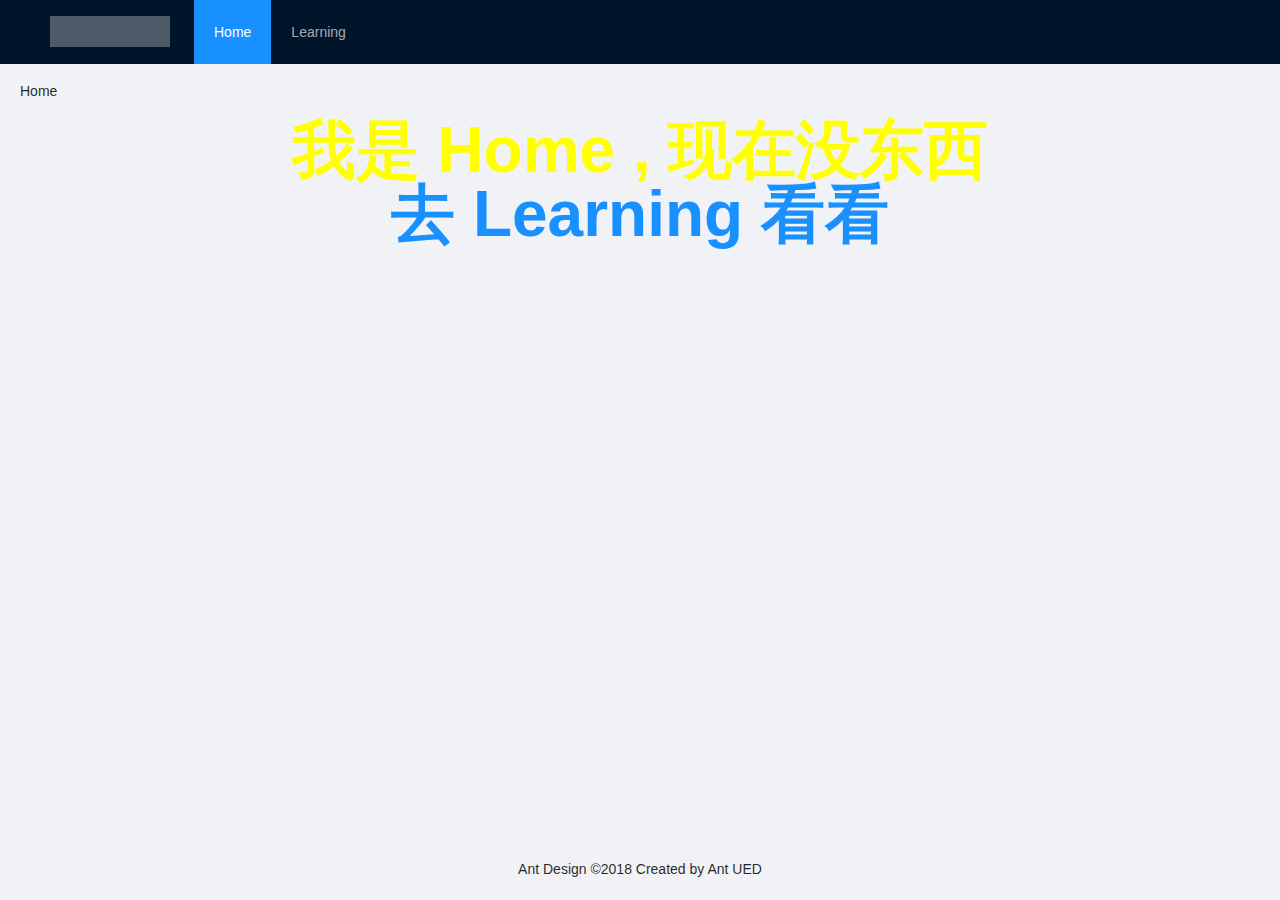
==== commit 40e10ecb: "update" ====
--- a/index.html
+++ b/index.html
@@ -1 +1 @@
-<!doctype html><html lang="en"><head><meta charset="utf-8"/><link rel="icon" href="/favicon.ico"/><meta name="viewport" content="width=device-width,initial-scale=1"/><meta name="description" content="Web site created using create-react-app"/><title>React App</title><link href="/static/css/Home.196498eb.chunk.css" rel="stylesheet"><link href="/static/css/main.1b3ee5f7.chunk.css" rel="stylesheet"></head><body><noscript>You need to enable JavaScript to run this app.</noscript><div id="root"></div><script>!function(e){function t(t){for(var n,o,c=t[0],i=t[1],f=t[2],l=0,d=[];l<c.length;l++)o=c[l],Object.prototype.hasOwnProperty.call(a,o)&&a[o]&&d.push(a[o][0]),a[o]=0;for(n in i)Object.prototype.hasOwnProperty.call(i,n)&&(e[n]=i[n]);for(s&&s(t);d.length;)d.shift()();return u.push.apply(u,f||[]),r()}function r(){for(var e,t=0;t<u.length;t++){for(var r=u[t],n=!0,o=1;o<r.length;o++){var i=r[o];0!==a[i]&&(n=!1)}n&&(u.splice(t--,1),e=c(c.s=r[0]))}return e}var n={},o={6:0},a={6:0},u=[];function c(t){if(n[t])return n[t].exports;var r=n[t]={i:t,l:!1,exports:{}};return e[t].call(r.exports,r,r.exports,c),r.l=!0,r.exports}c.e=function(e){var t=[];o[e]?t.push(o[e]):0!==o[e]&&{1:1,3:1,4:1,7:1,9:1,10:1,11:1,12:1}[e]&&t.push(o[e]=new Promise((function(t,r){for(var n="static/css/"+({4:"Learning"}[e]||e)+"."+{1:"1827054a",2:"31d6cfe0",3:"cb53216a",4:"d2383e07",7:"b29476c6",8:"31d6cfe0",9:"dea8c4d2",10:"a58c45a1",11:"d4d47a6e",12:"c398d44c"}[e]+".chunk.css",a=c.p+n,u=document.getElementsByTagName("link"),i=0;i<u.length;i++){var f=(s=u[i]).getAttribute("data-href")||s.getAttribute("href");if("stylesheet"===s.rel&&(f===n||f===a))return t()}var l=document.getElementsByTagName("style");for(i=0;i<l.length;i++){var s;if((f=(s=l[i]).getAttribute("data-href"))===n||f===a)return t()}var d=document.createElement("link");d.rel="stylesheet",d.type="text/css",d.onload=t,d.onerror=function(t){var n=t&&t.target&&t.target.src||a,u=new Error("Loading CSS chunk "+e+" failed.\n("+n+")");u.code="CSS_CHUNK_LOAD_FAILED",u.request=n,delete o[e],d.parentNode.removeChild(d),r(u)},d.href=a,document.getElementsByTagName("head")[0].appendChild(d)})).then((function(){o[e]=0})));var r=a[e];if(0!==r)if(r)t.push(r[2]);else{var n=new Promise((function(t,n){r=a[e]=[t,n]}));t.push(r[2]=n);var u,i=document.createElement("script");i.charset="utf-8",i.timeout=120,c.nc&&i.setAttribute("nonce",c.nc),i.src=function(e){return c.p+"static/js/"+({4:"Learning"}[e]||e)+"."+{1:"b231ebff",2:"02b47a61",3:"0fbbfbaf",4:"65dc80e7",7:"49245a9d",8:"f3d7d1c0",9:"6855965c",10:"fd630f3b",11:"4dc9463c",12:"7bfeb279"}[e]+".chunk.js"}(e);var f=new Error;u=function(t){i.onerror=i.onload=null,clearTimeout(l);var r=a[e];if(0!==r){if(r){var n=t&&("load"===t.type?"missing":t.type),o=t&&t.target&&t.target.src;f.message="Loading chunk "+e+" failed.\n("+n+": "+o+")",f.name="ChunkLoadError",f.type=n,f.request=o,r[1](f)}a[e]=void 0}};var l=setTimeout((function(){u({type:"timeout",target:i})}),12e4);i.onerror=i.onload=u,document.head.appendChild(i)}return Promise.all(t)},c.m=e,c.c=n,c.d=function(e,t,r){c.o(e,t)||Object.defineProperty(e,t,{enumerable:!0,get:r})},c.r=function(e){"undefined"!=typeof Symbol&&Symbol.toStringTag&&Object.defineProperty(e,Symbol.toStringTag,{value:"Module"}),Object.defineProperty(e,"__esModule",{value:!0})},c.t=function(e,t){if(1&t&&(e=c(e)),8&t)return e;if(4&t&&"object"==typeof e&&e&&e.__esModule)return e;var r=Object.create(null);if(c.r(r),Object.defineProperty(r,"default",{enumerable:!0,value:e}),2&t&&"string"!=typeof e)for(var n in e)c.d(r,n,function(t){return e[t]}.bind(null,n));return r},c.n=function(e){var t=e&&e.__esModule?function(){return e.default}:function(){return e};return c.d(t,"a",t),t},c.o=function(e,t){return Object.prototype.hasOwnProperty.call(e,t)},c.p="/",c.oe=function(e){throw console.error(e),e};var i=this["webpackJsonpapp-one"]=this["webpackJsonpapp-one"]||[],f=i.push.bind(i);i.push=t,i=i.slice();for(var l=0;l<i.length;l++)t(i[l]);var s=f;r()}([])</script><script src="/static/js/Home.09c6f2a5.chunk.js"></script><script src="/static/js/main.4d17800c.chunk.js"></script></body></html>+<!doctype html><html lang="en"><head><meta charset="utf-8"/><link rel="icon" href="/favicon.ico"/><meta name="viewport" content="width=device-width,initial-scale=1"/><meta name="description" content="Web site created using create-react-app"/><title>React App</title><link href="/static/css/Home.196498eb.chunk.css" rel="stylesheet"><link href="/static/css/main.1b3ee5f7.chunk.css" rel="stylesheet"></head><body><noscript>You need to enable JavaScript to run this app.</noscript><div id="root"></div><script>!function(e){function t(t){for(var n,o,c=t[0],i=t[1],f=t[2],l=0,d=[];l<c.length;l++)o=c[l],Object.prototype.hasOwnProperty.call(a,o)&&a[o]&&d.push(a[o][0]),a[o]=0;for(n in i)Object.prototype.hasOwnProperty.call(i,n)&&(e[n]=i[n]);for(s&&s(t);d.length;)d.shift()();return u.push.apply(u,f||[]),r()}function r(){for(var e,t=0;t<u.length;t++){for(var r=u[t],n=!0,o=1;o<r.length;o++){var i=r[o];0!==a[i]&&(n=!1)}n&&(u.splice(t--,1),e=c(c.s=r[0]))}return e}var n={},o={6:0},a={6:0},u=[];function c(t){if(n[t])return n[t].exports;var r=n[t]={i:t,l:!1,exports:{}};return e[t].call(r.exports,r,r.exports,c),r.l=!0,r.exports}c.e=function(e){var t=[];o[e]?t.push(o[e]):0!==o[e]&&{1:1,3:1,4:1,7:1,9:1,10:1,11:1,12:1}[e]&&t.push(o[e]=new Promise((function(t,r){for(var n="static/css/"+({4:"Learning"}[e]||e)+"."+{1:"1827054a",2:"31d6cfe0",3:"cb53216a",4:"d2383e07",7:"b29476c6",8:"31d6cfe0",9:"dea8c4d2",10:"a58c45a1",11:"d4d47a6e",12:"c398d44c"}[e]+".chunk.css",a=c.p+n,u=document.getElementsByTagName("link"),i=0;i<u.length;i++){var f=(s=u[i]).getAttribute("data-href")||s.getAttribute("href");if("stylesheet"===s.rel&&(f===n||f===a))return t()}var l=document.getElementsByTagName("style");for(i=0;i<l.length;i++){var s;if((f=(s=l[i]).getAttribute("data-href"))===n||f===a)return t()}var d=document.createElement("link");d.rel="stylesheet",d.type="text/css",d.onload=t,d.onerror=function(t){var n=t&&t.target&&t.target.src||a,u=new Error("Loading CSS chunk "+e+" failed.\n("+n+")");u.code="CSS_CHUNK_LOAD_FAILED",u.request=n,delete o[e],d.parentNode.removeChild(d),r(u)},d.href=a,document.getElementsByTagName("head")[0].appendChild(d)})).then((function(){o[e]=0})));var r=a[e];if(0!==r)if(r)t.push(r[2]);else{var n=new Promise((function(t,n){r=a[e]=[t,n]}));t.push(r[2]=n);var u,i=document.createElement("script");i.charset="utf-8",i.timeout=120,c.nc&&i.setAttribute("nonce",c.nc),i.src=function(e){return c.p+"static/js/"+({4:"Learning"}[e]||e)+"."+{1:"b231ebff",2:"02b47a61",3:"0fbbfbaf",4:"b7a710bc",7:"49245a9d",8:"f3d7d1c0",9:"6855965c",10:"fd630f3b",11:"4dc9463c",12:"7bfeb279"}[e]+".chunk.js"}(e);var f=new Error;u=function(t){i.onerror=i.onload=null,clearTimeout(l);var r=a[e];if(0!==r){if(r){var n=t&&("load"===t.type?"missing":t.type),o=t&&t.target&&t.target.src;f.message="Loading chunk "+e+" failed.\n("+n+": "+o+")",f.name="ChunkLoadError",f.type=n,f.request=o,r[1](f)}a[e]=void 0}};var l=setTimeout((function(){u({type:"timeout",target:i})}),12e4);i.onerror=i.onload=u,document.head.appendChild(i)}return Promise.all(t)},c.m=e,c.c=n,c.d=function(e,t,r){c.o(e,t)||Object.defineProperty(e,t,{enumerable:!0,get:r})},c.r=function(e){"undefined"!=typeof Symbol&&Symbol.toStringTag&&Object.defineProperty(e,Symbol.toStringTag,{value:"Module"}),Object.defineProperty(e,"__esModule",{value:!0})},c.t=function(e,t){if(1&t&&(e=c(e)),8&t)return e;if(4&t&&"object"==typeof e&&e&&e.__esModule)return e;var r=Object.create(null);if(c.r(r),Object.defineProperty(r,"default",{enumerable:!0,value:e}),2&t&&"string"!=typeof e)for(var n in e)c.d(r,n,function(t){return e[t]}.bind(null,n));return r},c.n=function(e){var t=e&&e.__esModule?function(){return e.default}:function(){return e};return c.d(t,"a",t),t},c.o=function(e,t){return Object.prototype.hasOwnProperty.call(e,t)},c.p="/",c.oe=function(e){throw console.error(e),e};var i=this["webpackJsonpapp-one"]=this["webpackJsonpapp-one"]||[],f=i.push.bind(i);i.push=t,i=i.slice();for(var l=0;l<i.length;l++)t(i[l]);var s=f;r()}([])</script><script src="/static/js/Home.37309cbd.chunk.js"></script><script src="/static/js/main.b5eeaaee.chunk.js"></script></body></html>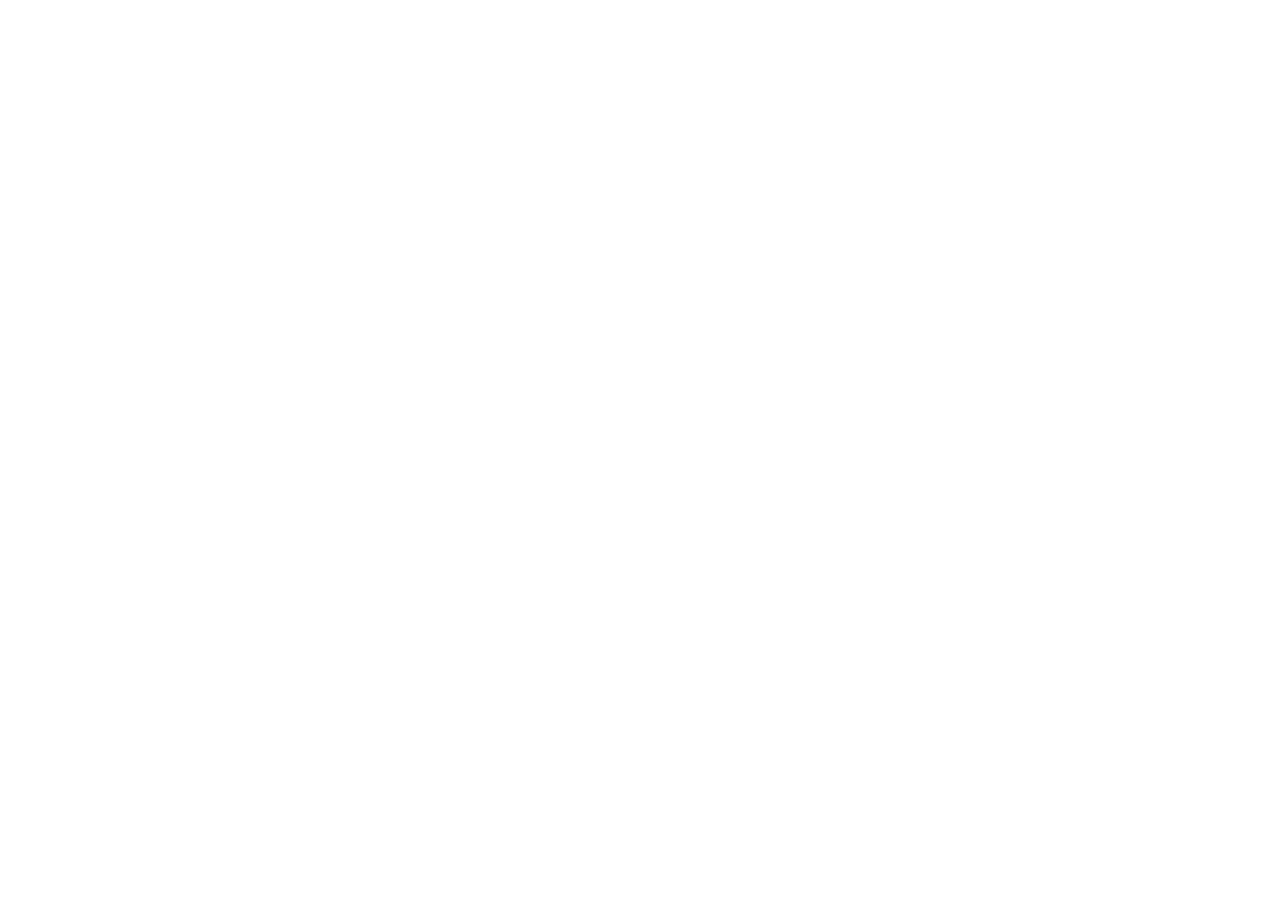
==== commit be15ca56: "update" ====
--- a/index.html
+++ b/index.html
@@ -1 +1 @@
-<!doctype html><html lang="en"><head><meta charset="utf-8"/><link rel="icon" href="/favicon.ico"/><meta name="viewport" content="width=device-width,initial-scale=1"/><meta name="description" content="Web site created using create-react-app"/><title>React App</title><link href="/static/css/Home.196498eb.chunk.css" rel="stylesheet"><link href="/static/css/main.1b3ee5f7.chunk.css" rel="stylesheet"></head><body><noscript>You need to enable JavaScript to run this app.</noscript><div id="root"></div><script>!function(e){function t(t){for(var n,o,c=t[0],i=t[1],f=t[2],l=0,d=[];l<c.length;l++)o=c[l],Object.prototype.hasOwnProperty.call(a,o)&&a[o]&&d.push(a[o][0]),a[o]=0;for(n in i)Object.prototype.hasOwnProperty.call(i,n)&&(e[n]=i[n]);for(s&&s(t);d.length;)d.shift()();return u.push.apply(u,f||[]),r()}function r(){for(var e,t=0;t<u.length;t++){for(var r=u[t],n=!0,o=1;o<r.length;o++){var i=r[o];0!==a[i]&&(n=!1)}n&&(u.splice(t--,1),e=c(c.s=r[0]))}return e}var n={},o={6:0},a={6:0},u=[];function c(t){if(n[t])return n[t].exports;var r=n[t]={i:t,l:!1,exports:{}};return e[t].call(r.exports,r,r.exports,c),r.l=!0,r.exports}c.e=function(e){var t=[];o[e]?t.push(o[e]):0!==o[e]&&{1:1,3:1,4:1,7:1,9:1,10:1,11:1,12:1}[e]&&t.push(o[e]=new Promise((function(t,r){for(var n="static/css/"+({4:"Learning"}[e]||e)+"."+{1:"1827054a",2:"31d6cfe0",3:"cb53216a",4:"d2383e07",7:"b29476c6",8:"31d6cfe0",9:"dea8c4d2",10:"a58c45a1",11:"d4d47a6e",12:"c398d44c"}[e]+".chunk.css",a=c.p+n,u=document.getElementsByTagName("link"),i=0;i<u.length;i++){var f=(s=u[i]).getAttribute("data-href")||s.getAttribute("href");if("stylesheet"===s.rel&&(f===n||f===a))return t()}var l=document.getElementsByTagName("style");for(i=0;i<l.length;i++){var s;if((f=(s=l[i]).getAttribute("data-href"))===n||f===a)return t()}var d=document.createElement("link");d.rel="stylesheet",d.type="text/css",d.onload=t,d.onerror=function(t){var n=t&&t.target&&t.target.src||a,u=new Error("Loading CSS chunk "+e+" failed.\n("+n+")");u.code="CSS_CHUNK_LOAD_FAILED",u.request=n,delete o[e],d.parentNode.removeChild(d),r(u)},d.href=a,document.getElementsByTagName("head")[0].appendChild(d)})).then((function(){o[e]=0})));var r=a[e];if(0!==r)if(r)t.push(r[2]);else{var n=new Promise((function(t,n){r=a[e]=[t,n]}));t.push(r[2]=n);var u,i=document.createElement("script");i.charset="utf-8",i.timeout=120,c.nc&&i.setAttribute("nonce",c.nc),i.src=function(e){return c.p+"static/js/"+({4:"Learning"}[e]||e)+"."+{1:"b231ebff",2:"02b47a61",3:"0fbbfbaf",4:"b7a710bc",7:"49245a9d",8:"f3d7d1c0",9:"6855965c",10:"fd630f3b",11:"4dc9463c",12:"7bfeb279"}[e]+".chunk.js"}(e);var f=new Error;u=function(t){i.onerror=i.onload=null,clearTimeout(l);var r=a[e];if(0!==r){if(r){var n=t&&("load"===t.type?"missing":t.type),o=t&&t.target&&t.target.src;f.message="Loading chunk "+e+" failed.\n("+n+": "+o+")",f.name="ChunkLoadError",f.type=n,f.request=o,r[1](f)}a[e]=void 0}};var l=setTimeout((function(){u({type:"timeout",target:i})}),12e4);i.onerror=i.onload=u,document.head.appendChild(i)}return Promise.all(t)},c.m=e,c.c=n,c.d=function(e,t,r){c.o(e,t)||Object.defineProperty(e,t,{enumerable:!0,get:r})},c.r=function(e){"undefined"!=typeof Symbol&&Symbol.toStringTag&&Object.defineProperty(e,Symbol.toStringTag,{value:"Module"}),Object.defineProperty(e,"__esModule",{value:!0})},c.t=function(e,t){if(1&t&&(e=c(e)),8&t)return e;if(4&t&&"object"==typeof e&&e&&e.__esModule)return e;var r=Object.create(null);if(c.r(r),Object.defineProperty(r,"default",{enumerable:!0,value:e}),2&t&&"string"!=typeof e)for(var n in e)c.d(r,n,function(t){return e[t]}.bind(null,n));return r},c.n=function(e){var t=e&&e.__esModule?function(){return e.default}:function(){return e};return c.d(t,"a",t),t},c.o=function(e,t){return Object.prototype.hasOwnProperty.call(e,t)},c.p="/",c.oe=function(e){throw console.error(e),e};var i=this["webpackJsonpapp-one"]=this["webpackJsonpapp-one"]||[],f=i.push.bind(i);i.push=t,i=i.slice();for(var l=0;l<i.length;l++)t(i[l]);var s=f;r()}([])</script><script src="/static/js/Home.37309cbd.chunk.js"></script><script src="/static/js/main.b5eeaaee.chunk.js"></script></body></html>+<!doctype html><html lang="ZH-CN"><head><meta charset="utf-8"/><link rel="icon" href="/favicon.ico"/><meta name="viewport" content="width=device-width,initial-scale=1"/><meta name="theme-color" content="#000000"/><meta name="description" content="欢迎浏览"/><title>React App</title><script crossorigin src="https://unpkg.com/react@16/umd/react.production.min.js"></script><script crossorigin src="https://unpkg.com/react-dom@16/umd/react-dom.production.min.js"></script><link href="/css/main~e2e93592.09593c.chunk.css" rel="stylesheet"></head><body><noscript>You need to enable JavaScript to run this app.</noscript><div id="root"></div><script>!function(e){function t(t){for(var n,o,f=t[0],u=t[1],i=t[2],l=0,d=[];l<f.length;l++)o=f[l],Object.prototype.hasOwnProperty.call(a,o)&&a[o]&&d.push(a[o][0]),a[o]=0;for(n in u)Object.prototype.hasOwnProperty.call(u,n)&&(e[n]=u[n]);for(s&&s(t);d.length;)d.shift()();return c.push.apply(c,i||[]),r()}function r(){for(var e,t=0;t<c.length;t++){for(var r=c[t],n=!0,o=1;o<r.length;o++){var u=r[o];0!==a[u]&&(n=!1)}n&&(c.splice(t--,1),e=f(f.s=r[0]))}return e}var n={},o={6:0},a={6:0},c=[];function f(t){if(n[t])return n[t].exports;var r=n[t]={i:t,l:!1,exports:{}};return e[t].call(r.exports,r,r.exports,f),r.l=!0,r.exports}f.e=function(e){var t=[];o[e]?t.push(o[e]):0!==o[e]&&{1:1,3:1,8:1,13:1,14:1,15:1,16:1,17:1,18:1,19:1,20:1}[e]&&t.push(o[e]=new Promise((function(t,r){for(var n="css/"+({2:"Home~9035b83f",3:"Learning~31ecd969",4:"Lose~4157daf2"}[e]||e)+"."+{0:"31d6cf",1:"2f0774",2:"31d6cf",3:"b6facf",4:"31d6cf",7:"31d6cf",8:"65a8ae",9:"31d6cf",10:"31d6cf",11:"31d6cf",13:"4dc932",14:"dea8c4",15:"b6a562",16:"83cf80",17:"112d4c",18:"a2af83",19:"30ce33",20:"44bd9d",21:"31d6cf"}[e]+".chunk.css",a=f.p+n,c=document.getElementsByTagName("link"),u=0;u<c.length;u++){var i=(s=c[u]).getAttribute("data-href")||s.getAttribute("href");if("stylesheet"===s.rel&&(i===n||i===a))return t()}var l=document.getElementsByTagName("style");for(u=0;u<l.length;u++){var s;if((i=(s=l[u]).getAttribute("data-href"))===n||i===a)return t()}var d=document.createElement("link");d.rel="stylesheet",d.type="text/css",d.onload=t,d.onerror=function(t){var n=t&&t.target&&t.target.src||a,c=new Error("Loading CSS chunk "+e+" failed.\n("+n+")");c.code="CSS_CHUNK_LOAD_FAILED",c.request=n,delete o[e],d.parentNode.removeChild(d),r(c)},d.href=a,document.getElementsByTagName("head")[0].appendChild(d)})).then((function(){o[e]=0})));var r=a[e];if(0!==r)if(r)t.push(r[2]);else{var n=new Promise((function(t,n){r=a[e]=[t,n]}));t.push(r[2]=n);var c,u=document.createElement("script");u.charset="utf-8",u.timeout=120,f.nc&&u.setAttribute("nonce",f.nc),u.src=function(e){return f.p+"js/"+({2:"Home~9035b83f",3:"Learning~31ecd969",4:"Lose~4157daf2"}[e]||e)+"."+{0:"beb5aa",1:"0ae00e",2:"3e669b",3:"1c0420",4:"afe9f7",7:"f789fb",8:"52e62c",9:"5a3f9e",10:"73a2c6",11:"908d2c",13:"127d4f",14:"459ab8",15:"74309f",16:"2142f1",17:"88e1ff",18:"f42cd1",19:"839482",20:"36b888",21:"305357"}[e]+".chunk.js"}(e);var i=new Error;c=function(t){u.onerror=u.onload=null,clearTimeout(l);var r=a[e];if(0!==r){if(r){var n=t&&("load"===t.type?"missing":t.type),o=t&&t.target&&t.target.src;i.message="Loading chunk "+e+" failed.\n("+n+": "+o+")",i.name="ChunkLoadError",i.type=n,i.request=o,r[1](i)}a[e]=void 0}};var l=setTimeout((function(){c({type:"timeout",target:u})}),12e4);u.onerror=u.onload=c,document.head.appendChild(u)}return Promise.all(t)},f.m=e,f.c=n,f.d=function(e,t,r){f.o(e,t)||Object.defineProperty(e,t,{enumerable:!0,get:r})},f.r=function(e){"undefined"!=typeof Symbol&&Symbol.toStringTag&&Object.defineProperty(e,Symbol.toStringTag,{value:"Module"}),Object.defineProperty(e,"__esModule",{value:!0})},f.t=function(e,t){if(1&t&&(e=f(e)),8&t)return e;if(4&t&&"object"==typeof e&&e&&e.__esModule)return e;var r=Object.create(null);if(f.r(r),Object.defineProperty(r,"default",{enumerable:!0,value:e}),2&t&&"string"!=typeof e)for(var n in e)f.d(r,n,function(t){return e[t]}.bind(null,n));return r},f.n=function(e){var t=e&&e.__esModule?function(){return e.default}:function(){return e};return f.d(t,"a",t),t},f.o=function(e,t){return Object.prototype.hasOwnProperty.call(e,t)},f.p="/",f.oe=function(e){throw console.error(e),e};var u=this["webpackJsonpstatic-blog"]=this["webpackJsonpstatic-blog"]||[],i=u.push.bind(u);u.push=t,u=u.slice();for(var l=0;l<u.length;l++)t(u[l]);var s=i;r()}([])</script><script src="/js/12.879026.chunk.js"></script><script src="/js/main~e2e93592.6910b8.chunk.js"></script></body></html>--- a/css/main~e2e93592.09593c.chunk.css
+++ b/css/main~e2e93592.09593c.chunk.css
@@ -0,0 +1 @@
+#root{height:100%;overflow-x:hidden}:focus{outline:none}a,address,article,aside,audio,body,button,canvas,code,datalist,dd,div,dl,dt,fieldset,footer,form,h1,h2,h3,h4,h5,h6,header,html,img,input,label,li,main,menu,nav,ol,option,output,p,pre,section,select,span,textarea,ul,video{box-sizing:border-box;margin:0;padding:0;border:0;outline:0;vertical-align:baseline;background:transparent}body,html{width:100%;height:100%;line-height:1;overflow:hidden}article,aside,details,figcaption,figure,footer,header,hgroup,img,menu,nav,section{display:block}nav ul{list-style:none}input,select{vertical-align:middle}.index_m_background__hS2qD{width:100%;height:100%;display:flex;justify-content:center;align-items:center;padding-left:20%;background:#000;font-size:5vw}.index_m_footer__1jIwp{margin-left:-20%;align-self:flex-end;font-size:1rem;letter-spacing:10px}.index_m_load__3fAk3{position:absolute;width:600px;height:36px;margin-left:-300px;overflow:visible;-webkit-user-select:none;-ms-user-select:none;user-select:none;cursor:default}.index_m_load__3fAk3 div{position:absolute;width:20px;height:36px;opacity:0;font-family:Helvetica,Arial,sans-serif;animation:index_m_move__2Tzuh 2s linear infinite;transform:rotate(180deg);color:#35c4f0}.index_m_load__3fAk3 div:nth-child(2){animation-delay:.2s}.index_m_load__3fAk3 div:nth-child(3){animation-delay:.4s}.index_m_load__3fAk3 div:nth-child(4){animation-delay:.6s}.index_m_load__3fAk3 div:nth-child(5){animation-delay:.8s}.index_m_load__3fAk3 div:nth-child(6){animation-delay:1s}.index_m_load__3fAk3 div:nth-child(7){animation-delay:1.2s}@keyframes index_m_move__2Tzuh{0%{left:0;opacity:0}35%{left:41%;transform:rotate(0deg);opacity:1}65%{left:59%;transform:rotate(0deg);opacity:1}to{left:100%;transform:rotate(-180deg);opacity:0}}